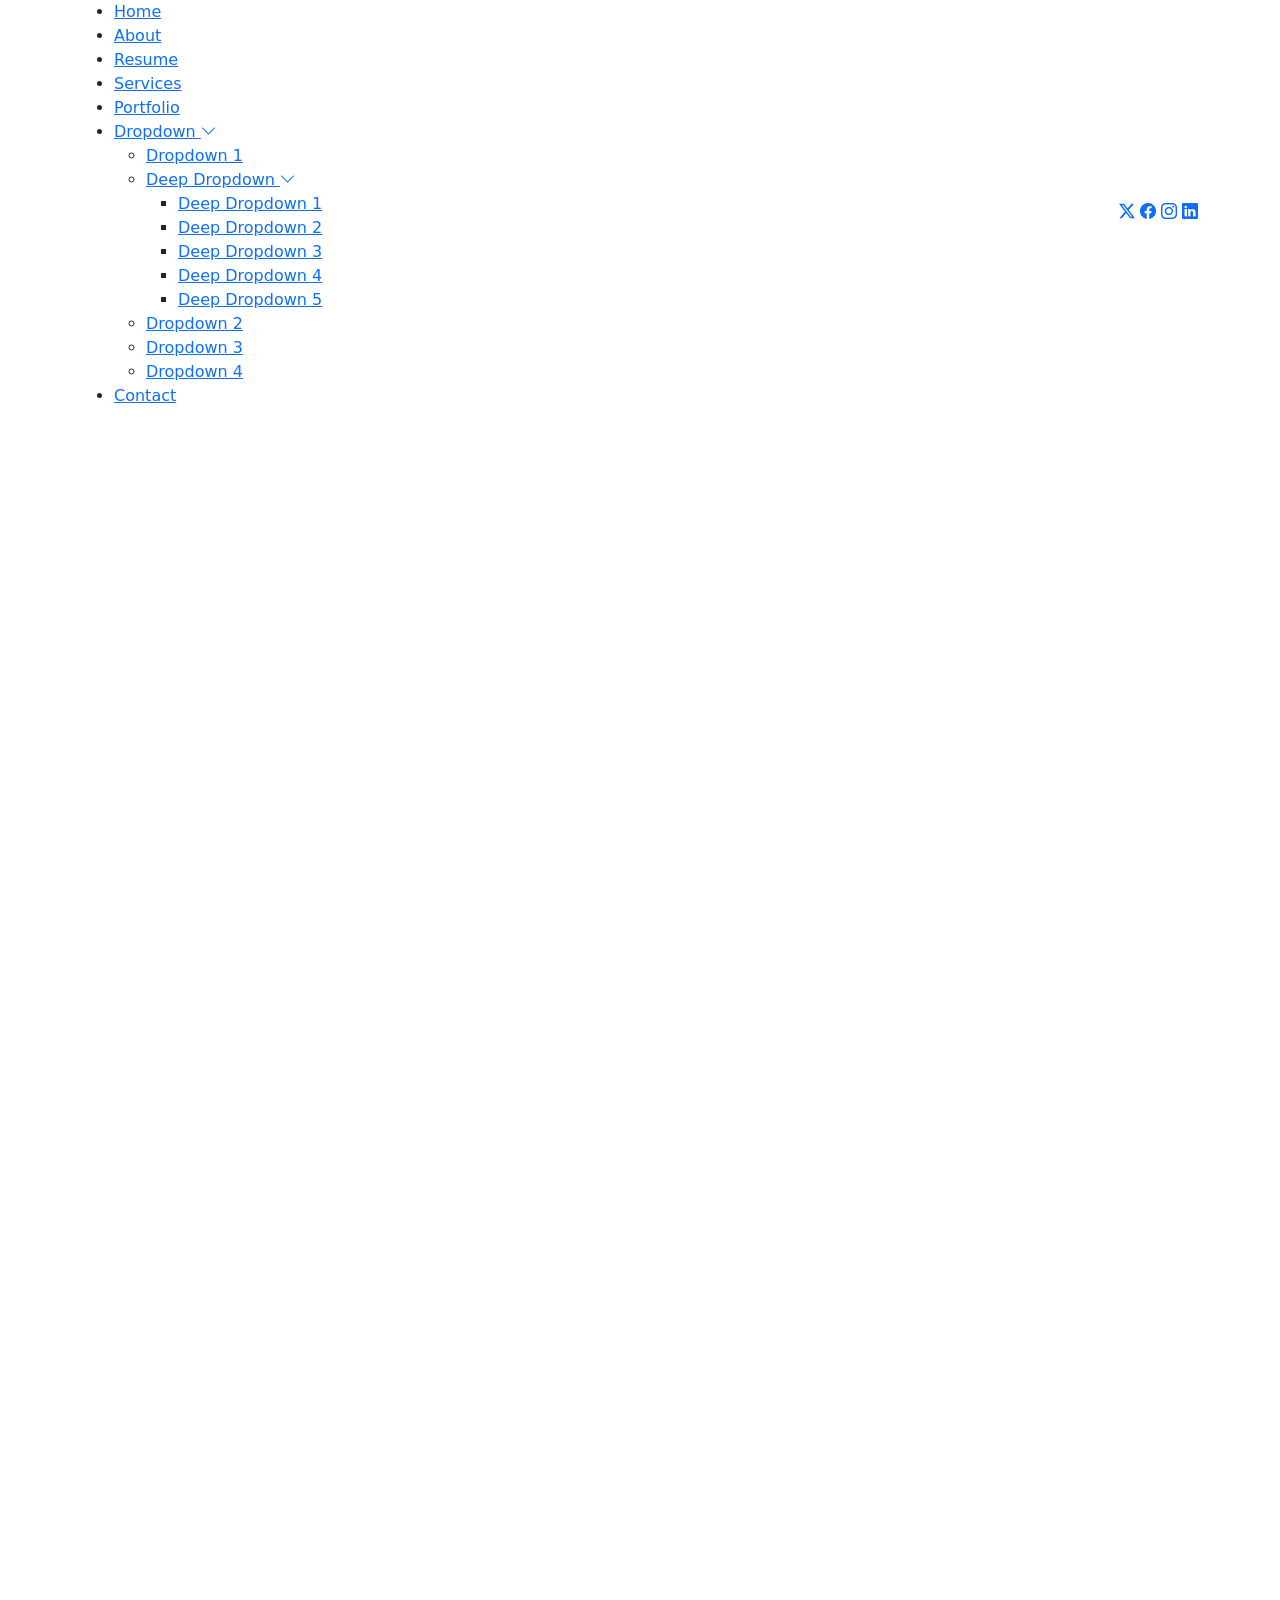
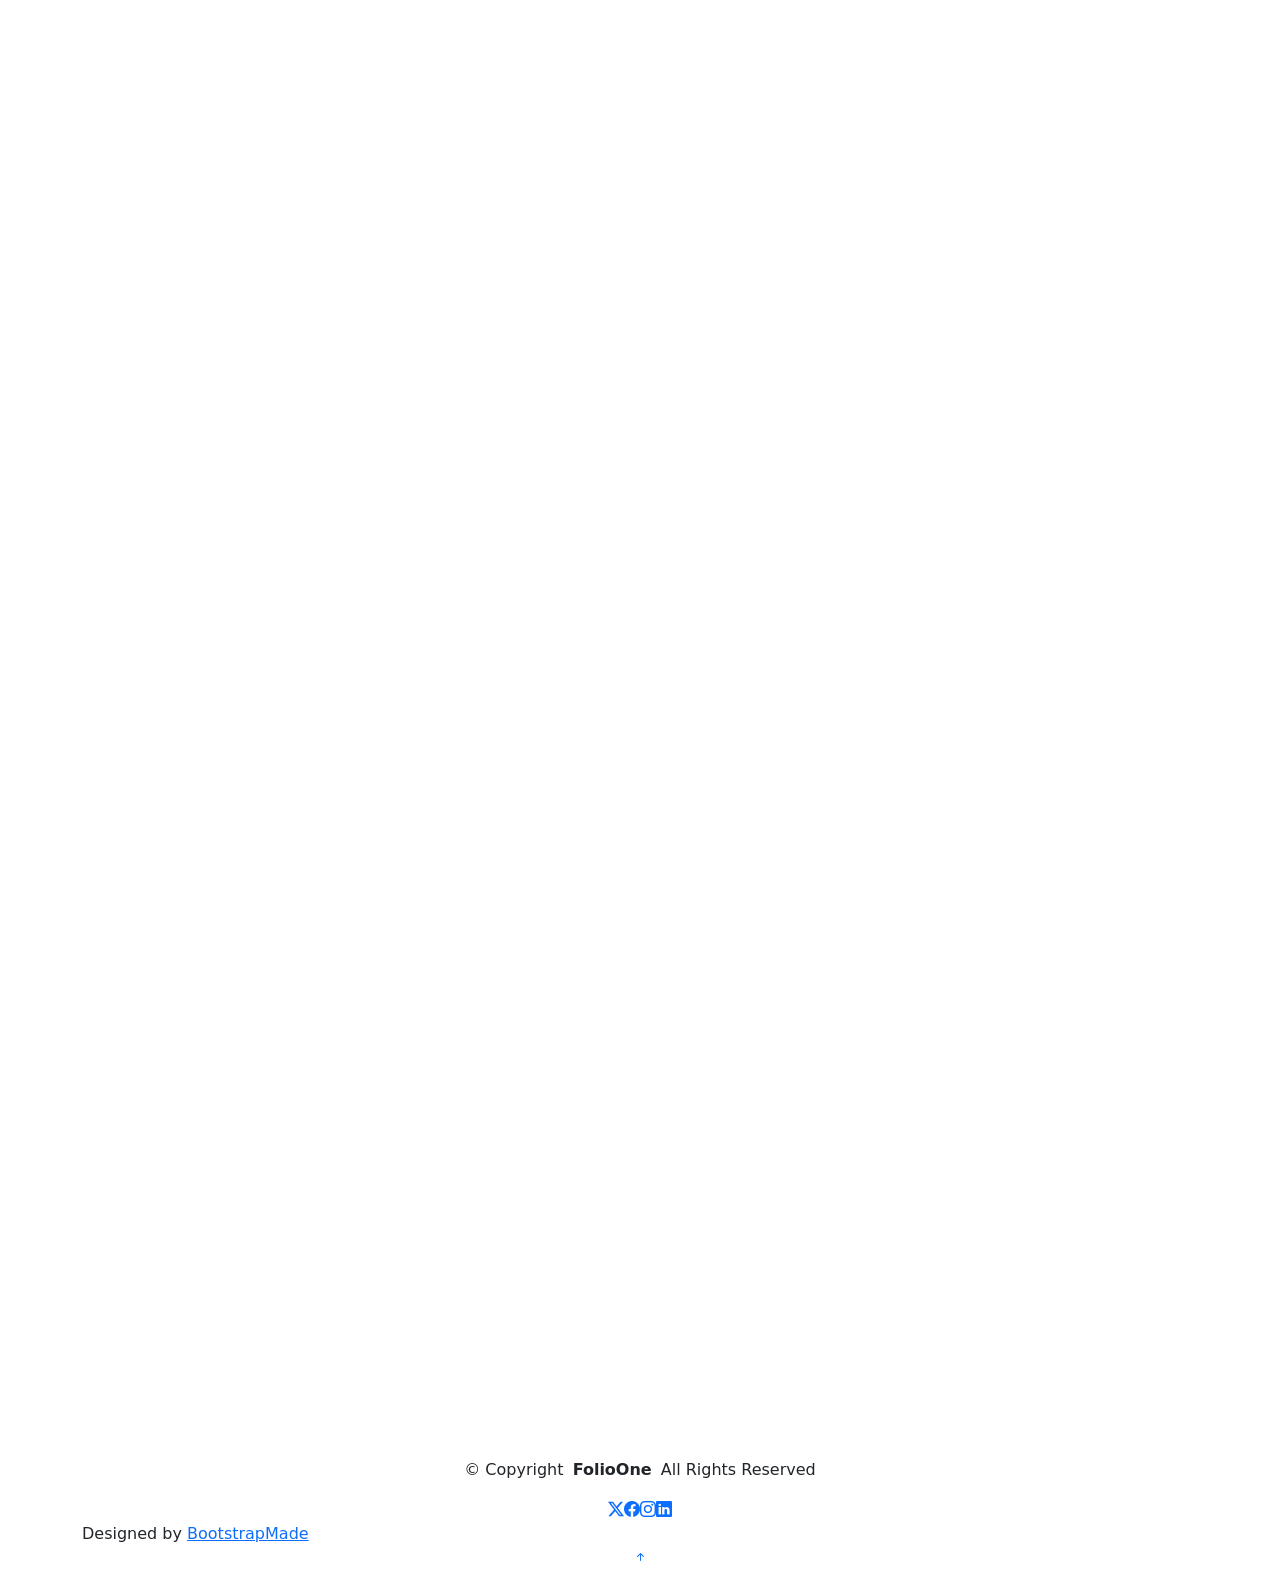
==== about.html @ 57c8c997 "First commit" ====
<!DOCTYPE html>
<html lang="en">

<head>
  <meta charset="utf-8">
  <meta content="width=device-width, initial-scale=1.0" name="viewport">
  <title>About - FolioOne Bootstrap Template</title>
  <meta name="description" content="">
  <meta name="keywords" content="">

  <!-- Favicons -->
  <link href="assets/img/favicon.png" rel="icon">
  <link href="assets/img/apple-touch-icon.png" rel="apple-touch-icon">

  <!-- Fonts -->
  <link href="https://fonts.googleapis.com" rel="preconnect">
  <link href="https://fonts.gstatic.com" rel="preconnect" crossorigin>
  <link href="https://fonts.googleapis.com/css2?family=Roboto:ital,wght@0,100;0,300;0,400;0,500;0,700;0,900;1,100;1,300;1,400;1,500;1,700;1,900&family=Poppins:ital,wght@0,100;0,200;0,300;0,400;0,500;0,600;0,700;0,800;0,900;1,100;1,200;1,300;1,400;1,500;1,600;1,700;1,800;1,900&family=Raleway:ital,wght@0,100;0,200;0,300;0,400;0,500;0,600;0,700;0,800;0,900;1,100;1,200;1,300;1,400;1,500;1,600;1,700;1,800;1,900&display=swap" rel="stylesheet">

  <!-- Vendor CSS Files -->
  <link href="assets/vendor/bootstrap/css/bootstrap.min.css" rel="stylesheet">
  <link href="assets/vendor/bootstrap-icons/bootstrap-icons.css" rel="stylesheet">
  <link href="assets/vendor/aos/aos.css" rel="stylesheet">
  <link href="assets/vendor/swiper/swiper-bundle.min.css" rel="stylesheet">
  <link href="assets/vendor/glightbox/css/glightbox.min.css" rel="stylesheet">

  <!-- Main CSS File -->
  <link href="assets/css/main.css" rel="stylesheet">

  <!-- =======================================================
  * Template Name: FolioOne
  * Template URL: https://bootstrapmade.com/folioone-bootstrap-portfolio-website-template/
  * Updated: Aug 23 2025 with Bootstrap v5.3.7
  * Author: BootstrapMade.com
  * License: https://bootstrapmade.com/license/
  ======================================================== -->
</head>

<body class="about-page">

  <header id="header" class="header d-flex align-items-center light-background sticky-top">
    <div class="container position-relative d-flex align-items-center justify-content-between">

      <!-- <a href="index.html" class="logo d-flex align-items-center me-auto me-xl-0">
      <img src="assets/img/logo.webp" alt="">
      <h1 class="sitename">FolioOne</h1> 
    </a> -->

      <nav id="navmenu" class="navmenu">
        <ul>
          <li><a href="index.html">Home</a></li>
          <li><a href="about.html" class="active">About</a></li>
          <li><a href="resume.html">Resume</a></li>
          <li><a href="services.html">Services</a></li>
          <li><a href="portfolio.html">Portfolio</a></li>
          <li class="dropdown"><a href="#"><span>Dropdown</span> <i class="bi bi-chevron-down toggle-dropdown"></i></a>
            <ul>
              <li><a href="#">Dropdown 1</a></li>
              <li class="dropdown"><a href="#"><span>Deep Dropdown</span> <i class="bi bi-chevron-down toggle-dropdown"></i></a>
                <ul>
                  <li><a href="#">Deep Dropdown 1</a></li>
                  <li><a href="#">Deep Dropdown 2</a></li>
                  <li><a href="#">Deep Dropdown 3</a></li>
                  <li><a href="#">Deep Dropdown 4</a></li>
                  <li><a href="#">Deep Dropdown 5</a></li>
                </ul>
              </li>
              <li><a href="#">Dropdown 2</a></li>
              <li><a href="#">Dropdown 3</a></li>
              <li><a href="#">Dropdown 4</a></li>
            </ul>
          </li>
          <li><a href="contact.html">Contact</a></li>
        </ul>
        <i class="mobile-nav-toggle d-xl-none bi bi-list"></i>
      </nav>

      <div class="header-social-links">
        <a href="#" class="twitter"><i class="bi bi-twitter-x"></i></a>
        <a href="#" class="facebook"><i class="bi bi-facebook"></i></a>
        <a href="#" class="instagram"><i class="bi bi-instagram"></i></a>
        <a href="#" class="linkedin"><i class="bi bi-linkedin"></i></a>
      </div>

    </div>
  </header>

  <main class="main">

    <!-- About Section -->
    <section id="about" class="about section">

      <!-- Section Title -->
      <div class="container section-title" data-aos="fade-up">
        <h2>About</h2>
        <p>Necessitatibus eius consequatur ex aliquid fuga eum quidem sint consectetur velit. Sed ut perspiciatis unde omnis iste natus error sit voluptatem accusantium doloremque laudantium totam rem aperiam</p>
      </div><!-- End Section Title -->

      <div class="container" data-aos="fade-up" data-aos-delay="100">

        <!-- Intro + Photo -->
        <div class="row align-items-center justify-content-between gy-5 mb-5">
          <div class="col-lg-7" data-aos="fade-right" data-aos-delay="150">
            <div class="intro-content">
              <span class="eyebrow">Hello there</span>
              <h2 class="headline">Hi, I'm Brandon - a calm-minded creative developer crafting serene digital journeys</h2>
              <p class="lead">
                Lorem ipsum dolor sit amet, consectetur adipiscing elit. Pellentesque habitant morbi tristique senectus et netus. Sed interdum, nunc non feugiat tempor, orci lorem luctus ligula, vitae rutrum nisl lorem non nulla.
              </p>
              <p>
                Integer posuere lacus in mi fringilla, eget luctus risus pulvinar. Curabitur a arcu a nisl tempus sagittis. Aenean varius, tortor sed porttitor dictum, augue eros viverra lectus, at efficitur magna lacus in risus.
              </p>

              <div class="cta-group">
                <a href="#portfolio" class="btn-ghost">
                  View My Work <i class="bi bi-arrow-up-right"></i>
                </a>
                <a href="#" class="link-underline">
                  Download Resume <i class="bi bi-download"></i>
                </a>
              </div>
            </div>
          </div>

          <div class="col-lg-5" data-aos="zoom-in" data-aos-delay="250">
            <figure class="profile-figure text-center text-lg-end">
              <img src="assets/img/profile/profile-square-11.webp" alt="Portrait of Alex" class="img-fluid profile-photo">
            </figure>
          </div>
        </div>
        <!-- End Intro + Photo -->

        <!-- Skills Grid -->
        <div class="mb-5">
          <div class="row g-4">
            <div class="col-6 col-md-4 col-lg-3" data-aos="fade-up" data-aos-delay="120">
              <div class="skill-item">
                <i class="bi bi-layout-text-window"></i>
                <h3>UI/UX</h3>
                <p>Vivamus sagittis lacus molestie placerat.</p>
              </div>
            </div>
            <div class="col-6 col-md-4 col-lg-3" data-aos="fade-up" data-aos-delay="180">
              <div class="skill-item">
                <i class="bi bi-code-slash"></i>
                <h3>React.js</h3>
                <p>Maecenas pharetra magna sit amet risus.</p>
              </div>
            </div>
            <div class="col-6 col-md-4 col-lg-3" data-aos="fade-up" data-aos-delay="240">
              <div class="skill-item">
                <i class="bi bi-phone"></i>
                <h3>Mobile-first</h3>
                <p>Donec id elit non mi porta gravida.</p>
              </div>
            </div>
            <div class="col-6 col-md-4 col-lg-3" data-aos="fade-up" data-aos-delay="300">
              <div class="skill-item">
                <i class="bi bi-camera"></i>
                <h3>Photography</h3>
                <p>Aliquam euismod nunc at augue cursus.</p>
              </div>
            </div>
          </div>
        </div>
        <!-- End Skills Grid -->

        <!-- Journey Timeline -->
        <div class="mb-5">
          <div class="row g-4">
            <div class="col-md-6 col-lg-3" data-aos="fade-up" data-aos-delay="120">
              <article class="timeline-item">
                <span class="dot"></span>
                <time>2018</time>
                <h4>B.A. in Design</h4>
                <p>Quisque euismod turpis ut sapien luctus bibendum.</p>
              </article>
            </div>
            <div class="col-md-6 col-lg-3" data-aos="fade-up" data-aos-delay="180">
              <article class="timeline-item">
                <span class="dot"></span>
                <time>2020</time>
                <h4>Freelance Start</h4>
                <p>Mauris non arcu non urna convallis vulputate.</p>
              </article>
            </div>
            <div class="col-md-6 col-lg-3" data-aos="fade-up" data-aos-delay="240">
              <article class="timeline-item">
                <span class="dot"></span>
                <time>2022</time>
                <h4>Joined Creative Studio</h4>
                <p>Nunc sed nibh et libero fermentum posuere.</p>
              </article>
            </div>
            <div class="col-md-6 col-lg-3" data-aos="fade-up" data-aos-delay="300">
              <article class="timeline-item">
                <span class="dot"></span>
                <time>2024</time>
                <h4>Lead Frontend</h4>
                <p>Proin commodo massa sit amet urna pretium.</p>
              </article>
            </div>
          </div>
        </div>
        <!-- End Journey Timeline -->

        <!-- Quote -->
        <blockquote class="personal-quote text-center mb-5" data-aos="fade-down" data-aos-delay="200">
          <p>"Building clean and meaningful experiences through thoughtful code and quiet design."</p>
        </blockquote>
        <!-- End Quote -->

        <!-- Fun Facts -->
        <div class="row g-3 justify-content-center">
          <div class="col-6 col-md-3 col-lg-2" data-aos="zoom-in" data-aos-delay="120">
            <div class="fact-pill">
              <i class="bi bi-magic"></i>
              <span>Minimalism</span>
            </div>
          </div>
          <div class="col-6 col-md-3 col-lg-2" data-aos="zoom-in" data-aos-delay="160">
            <div class="fact-pill">
              <i class="bi bi-headphones"></i>
              <span>Lo-fi Beats</span>
            </div>
          </div>
          <div class="col-6 col-md-3 col-lg-2" data-aos="zoom-in" data-aos-delay="200">
            <div class="fact-pill">
              <i class="bi bi-geo-alt"></i>
              <span>City Walks</span>
            </div>
          </div>
          <div class="col-6 col-md-3 col-lg-2" data-aos="zoom-in" data-aos-delay="240">
            <div class="fact-pill">
              <i class="bi bi-brush"></i>
              <span>Sketching</span>
            </div>
          </div>
        </div>
        <!-- End Fun Facts -->

      </div>

    </section><!-- /About Section -->

    <!-- Skills Section -->
    <section id="skills" class="skills section">

      <!-- Section Title -->
      <div class="container section-title" data-aos="fade-up">
        <h2>Skills</h2>
        <p>Necessitatibus eius consequatur ex aliquid fuga eum quidem sint consectetur velit. Sed ut perspiciatis unde omnis iste natus error sit voluptatem accusantium doloremque laudantium totam rem aperiam</p>
      </div><!-- End Section Title -->

      <div class="container" data-aos="fade-up" data-aos-delay="100">

        <div class="row g-4 skills-animation">

          <div class="col-md-6 col-lg-3" data-aos="fade-up" data-aos-delay="100">
            <div class="skill-box">
              <h3>HTML</h3>
              <p>Sed ut perspiciatis unde omnis iste natus error sit voluptatem.</p>
              <span class="text-end d-block">90%</span>
              <div class="progress">
                <div class="progress-bar" role="progressbar" aria-valuenow="90" aria-valuemin="0" aria-valuemax="100"></div>
              </div>
            </div>
          </div>

          <div class="col-md-6 col-lg-3" data-aos="fade-up" data-aos-delay="200">
            <div class="skill-box">
              <h3>CSS</h3>
              <p>Nemo enim ipsam voluptatem quia voluptas sit aspernatur.</p>
              <span class="text-end d-block">90%</span>
              <div class="progress">
                <div class="progress-bar" role="progressbar" aria-valuenow="95" aria-valuemin="0" aria-valuemax="100"></div>
              </div>
            </div>
          </div>

          <div class="col-md-6 col-lg-3" data-aos="fade-up" data-aos-delay="300">
            <div class="skill-box">
              <h3>JavaScript</h3>
              <p>Neque porro quisquam est qui dolorem ipsum quia dolor.</p>
              <span class="text-end d-block">80%</span>
              <div class="progress">
                <div class="progress-bar" role="progressbar" aria-valuenow="80" aria-valuemin="0" aria-valuemax="100"></div>
              </div>
            </div>
          </div>

          <div class="col-md-6 col-lg-3" data-aos="fade-up" data-aos-delay="400">
            <div class="skill-box">
              <h3>Photoshop</h3>
              <p>Quis autem vel eum iure reprehenderit qui in ea voluptate.</p>
              <span class="text-end d-block">55%</span>
              <div class="progress">
                <div class="progress-bar" role="progressbar" aria-valuenow="55" aria-valuemin="0" aria-valuemax="100">
                </div>
              </div>
            </div>
          </div>

        </div>

      </div>

    </section><!-- /Skills Section -->

    <!-- Stats Section -->
    <section id="stats" class="stats section dark-background">

      <div class="container" data-aos="fade-up" data-aos-delay="100">

        <div class="row align-items-center">
          <div class="col-lg-4" data-aos="fade-up" data-aos-delay="200">
            <div class="avatars d-flex align-items-center">
              <img src="assets/img/person/person-m-2.webp" alt="Avatar 1" class="rounded-circle" loading="lazy">
              <img src="assets/img/person/person-m-3.webp" alt="Avatar 2" class="rounded-circle" loading="lazy">
              <img src="assets/img/person/person-f-5.webp" alt="Avatar 3" class="rounded-circle" loading="lazy">
              <img src="assets/img/person/person-m-5.webp" alt="Avatar 4" class="rounded-circle" loading="lazy">
            </div>
          </div>

          <div class="col-lg-8">
            <div class="row counters">
              <div class="col-md-4" data-aos="fade-up" data-aos-delay="300">
                <h2><span data-purecounter-start="0" data-purecounter-end="185" data-purecounter-duration="1" class="purecounter"></span>+</h2>
                <p>Nemo enim ipsam</p>
              </div>

              <div class="col-md-4" data-aos="fade-up" data-aos-delay="400">
                <h2><span data-purecounter-start="0" data-purecounter-end="32" data-purecounter-duration="1" class="purecounter"></span>K</h2>
                <p>Voluptatem sequi</p>
              </div>

              <div class="col-md-4" data-aos="fade-up" data-aos-delay="500">
                <h2><span data-purecounter-start="0" data-purecounter-end="128" data-purecounter-duration="1" class="purecounter"></span>+</h2>
                <p>Dolor sit consectetur</p>
              </div>
            </div>
          </div>
        </div>
      </div>

    </section><!-- /Stats Section -->

    <!-- Testimonials Section -->
    <section id="testimonials" class="testimonials section">

      <!-- Section Title -->
      <div class="container section-title" data-aos="fade-up">
        <h2>Testimonials</h2>
        <p>Necessitatibus eius consequatur ex aliquid fuga eum quidem sint consectetur velit</p>
      </div><!-- End Section Title -->

      <div class="container" data-aos="fade-up" data-aos-delay="100">

        <div class="swiper init-swiper">
          <script type="application/json" class="swiper-config">
            {
              "loop": true,
              "speed": 600,
              "autoplay": {
                "delay": 5000
              },
              "slidesPerView": "auto",
              "pagination": {
                "el": ".swiper-pagination",
                "type": "bullets",
                "clickable": true
              }
            }
          </script>
          <div class="swiper-wrapper">

            <div class="swiper-slide">
              <div class="testimonial-item">
                <div class="row gy-4 justify-content-center">
                  <div class="col-lg-6">
                    <div class="testimonial-content">
                      <p>
                        <i class="bi bi-quote quote-icon-left"></i>
                        <span>Proin iaculis purus consequat sem cure digni ssim donec porttitora entum suscipit rhoncus. Accusantium quam, ultricies eget id, aliquam eget nibh et. Maecen aliquam, risus at semper.</span>
                        <i class="bi bi-quote quote-icon-right"></i>
                      </p>
                      <h3>Saul Goodman</h3>
                      <h4>Ceo &amp; Founder</h4>
                      <div class="stars">
                        <i class="bi bi-star-fill"></i><i class="bi bi-star-fill"></i><i class="bi bi-star-fill"></i><i class="bi bi-star-fill"></i><i class="bi bi-star-fill"></i>
                      </div>
                    </div>
                  </div>
                  <div class="col-lg-2 text-center">
                    <img src="assets/img/person/person-m-9.webp" class="img-fluid testimonial-img" alt="">
                  </div>
                </div>
              </div>
            </div><!-- End testimonial item -->

            <div class="swiper-slide">
              <div class="testimonial-item">
                <div class="row gy-4 justify-content-center">
                  <div class="col-lg-6">
                    <div class="testimonial-content">
                      <p>
                        <i class="bi bi-quote quote-icon-left"></i>
                        <span>Export tempor illum tamen malis malis eram quae irure esse labore quem cillum quid cillum eram malis quorum velit fore eram velit sunt aliqua noster fugiat irure amet legam anim culpa.</span>
                        <i class="bi bi-quote quote-icon-right"></i>
                      </p>
                      <h3>Sara Wilsson</h3>
                      <h4>Designer</h4>
                      <div class="stars">
                        <i class="bi bi-star-fill"></i><i class="bi bi-star-fill"></i><i class="bi bi-star-fill"></i><i class="bi bi-star-fill"></i><i class="bi bi-star-fill"></i>
                      </div>
                    </div>
                  </div>
                  <div class="col-lg-2 text-center">
                    <img src="assets/img/person/person-f-5.webp" class="img-fluid testimonial-img" alt="">
                  </div>
                </div>
              </div>
            </div><!-- End testimonial item -->

            <div class="swiper-slide">
              <div class="testimonial-item">
                <div class="row gy-4 justify-content-center">
                  <div class="col-lg-6">
                    <div class="testimonial-content">
                      <p>
                        <i class="bi bi-quote quote-icon-left"></i>
                        <span>Enim nisi quem export duis labore cillum quae magna enim sint quorum nulla quem veniam duis minim tempor labore quem eram duis noster aute amet eram fore quis sint minim.</span>
                        <i class="bi bi-quote quote-icon-right"></i>
                      </p>
                      <h3>Jena Karlis</h3>
                      <h4>Store Owner</h4>
                      <div class="stars">
                        <i class="bi bi-star-fill"></i><i class="bi bi-star-fill"></i><i class="bi bi-star-fill"></i><i class="bi bi-star-fill"></i><i class="bi bi-star-fill"></i>
                      </div>
                    </div>
                  </div>
                  <div class="col-lg-2 text-center">
                    <img src="assets/img/person/person-f-12.webp" class="img-fluid testimonial-img" alt="">
                  </div>
                </div>
              </div>
            </div><!-- End testimonial item -->

            <div class="swiper-slide">
              <div class="testimonial-item">
                <div class="row gy-4 justify-content-center">
                  <div class="col-lg-6">
                    <div class="testimonial-content">
                      <p>
                        <i class="bi bi-quote quote-icon-left"></i>
                        <span>Fugiat enim eram quae cillum dolore dolor amet nulla culpa multos export minim fugiat minim velit minim dolor enim duis veniam ipsum anim magna sunt elit fore quem dolore labore illum veniam.</span>
                        <i class="bi bi-quote quote-icon-right"></i>
                      </p>
                      <h3>John Larson</h3>
                      <h4>Entrepreneur</h4>
                      <div class="stars">
                        <i class="bi bi-star-fill"></i><i class="bi bi-star-fill"></i><i class="bi bi-star-fill"></i><i class="bi bi-star-fill"></i><i class="bi bi-star-fill"></i>
                      </div>
                    </div>
                  </div>
                  <div class="col-lg-2 text-center">
                    <img src="assets/img/person/person-m-12.webp" class="img-fluid testimonial-img" alt="">
                  </div>
                </div>
              </div>
            </div><!-- End testimonial item -->

          </div>
          <div class="swiper-pagination"></div>
        </div>

      </div>

    </section><!-- /Testimonials Section -->

  </main>

  <footer id="footer" class="footer">

    <div class="container">
      <div class="copyright text-center ">
        <p>© <span>Copyright</span> <strong class="px-1 sitename">FolioOne</strong> <span>All Rights Reserved<br></span></p>
      </div>
      <div class="social-links d-flex justify-content-center">
        <a href=""><i class="bi bi-twitter-x"></i></a>
        <a href=""><i class="bi bi-facebook"></i></a>
        <a href=""><i class="bi bi-instagram"></i></a>
        <a href=""><i class="bi bi-linkedin"></i></a>
      </div>
      <div class="credits">
        <!-- All the links in the footer should remain intact. -->
        <!-- You can delete the links only if you've purchased the pro version. -->
        <!-- Licensing information: https://bootstrapmade.com/license/ -->
        <!-- Purchase the pro version with working PHP/AJAX contact form: [buy-url] -->
        Designed by <a href="https://bootstrapmade.com/">BootstrapMade</a>
      </div>
    </div>

  </footer>

  <!-- Scroll Top -->
  <a href="#" id="scroll-top" class="scroll-top d-flex align-items-center justify-content-center"><i class="bi bi-arrow-up-short"></i></a>

  <!-- Preloader -->
  <div id="preloader"></div>

  <!-- Vendor JS Files -->
  <script src="assets/vendor/bootstrap/js/bootstrap.bundle.min.js"></script>
  <script src="assets/vendor/php-email-form/validate.js"></script>
  <script src="assets/vendor/aos/aos.js"></script>
  <script src="assets/vendor/typed.js/typed.umd.js"></script>
  <script src="assets/vendor/waypoints/noframework.waypoints.js"></script>
  <script src="assets/vendor/purecounter/purecounter_vanilla.js"></script>
  <script src="assets/vendor/swiper/swiper-bundle.min.js"></script>
  <script src="assets/vendor/imagesloaded/imagesloaded.pkgd.min.js"></script>
  <script src="assets/vendor/isotope-layout/isotope.pkgd.min.js"></script>
  <script src="assets/vendor/glightbox/js/glightbox.min.js"></script>

  <!-- Main JS File -->
  <script src="assets/js/main.js"></script>

</body>

</html>
---- assets/css/main.css ----
/**
* Template Name: FolioOne
* Template URL: https://bootstrapmade.com/folioone-bootstrap-portfolio-website-template/
* Updated: Aug 23 2025 with Bootstrap v5.3.7
* Author: BootstrapMade.com
* License: https://bootstrapmade.com/license/
*/

/*--------------------------------------------------------------
# Font & Color Variables
# Help: https://bootstrapmade.com/color-system/
--------------------------------------------------------------*/
/* Fonts */
:root {
  --default-font: "Roboto",  system-ui, -apple-system, "Segoe UI", Roboto, "Helvetica Neue", Arial, "Noto Sans", "Liberation Sans", sans-serif, "Apple Color Emoji", "Segoe UI Emoji", "Segoe UI Symbol", "Noto Color Emoji";
  --heading-font: "Raleway",  sans-serif;
  --nav-font: "Poppins",  sans-serif;
}

/* Global Colors - The following color variables are used throughout the website. Updating them here will change the color scheme of the entire website */
:root { 
  --background-color: #101a20; /* Background color for the entire website, including individual sections */
  --default-color: #e7f2f7; /* Default color used for the majority of the text content across the entire website */
  --heading-color: #ffffff; /* Color for headings, subheadings and title throughout the website */
  --accent-color: #1387c1; /* Accent color that represents your brand on the website. It's used for buttons, links, and other elements that need to stand out */
  --surface-color: #141f26; /* The surface color is used as a background of boxed elements within sections, such as cards, icon boxes, or other elements that require a visual separation from the global background. */
  --contrast-color: #ffffff; /* Contrast color for text, ensuring readability against backgrounds of accent, heading, or default colors. */
}

/* Nav Menu Colors - The following color variables are used specifically for the navigation menu. They are separate from the global colors to allow for more customization options */
:root {
  --nav-color: #ffffff;  /* The default color of the main navmenu links */
  --nav-hover-color: #1387c1; /* Applied to main navmenu links when they are hovered over or active */
  --nav-mobile-background-color: #213642; /* Used as the background color for mobile navigation menu */
  --nav-dropdown-background-color: #051117; /* Used as the background color for dropdown items that appear when hovering over primary navigation items */
  --nav-dropdown-color: #e7f2f7; /* Used for navigation links of the dropdown items in the navigation menu. */
  --nav-dropdown-hover-color: #1387c1; /* Similar to --nav-hover-color, this color is applied to dropdown navigation links when they are hovered over. */
}

/* Color Presets - These classes override global colors when applied to any section or element, providing reuse of the sam color scheme. */

.light-background {
  --background-color: #142027;
  --surface-color: #325264;
}

.dark-background {
  --background-color: #0b1419;
  --default-color: #ffffff;
  --heading-color: #ffffff;
  --surface-color: #252525;
  --contrast-color: #ffffff;
}

/* Smooth scroll */
:root {
  scroll-behavior: smooth;
}

/*--------------------------------------------------------------
# General Styling & Shared Classes
--------------------------------------------------------------*/
body {
  color: var(--default-color);
  background-color: var(--background-color);
  font-family: var(--default-font);
}

a {
  color: var(--accent-color);
  text-decoration: none;
  transition: 0.3s;
}

a:hover {
  color: color-mix(in srgb, var(--accent-color), transparent 25%);
  text-decoration: none;
}

h1,
h2,
h3,
h4,
h5,
h6 {
  color: var(--heading-color);
  font-family: var(--heading-font);
}

/* PHP Email Form Messages
------------------------------*/
.php-email-form .error-message {
  display: none;
  background: #df1529;
  color: #ffffff;
  text-align: left;
  padding: 15px;
  margin-bottom: 24px;
  font-weight: 600;
}

.php-email-form .sent-message {
  display: none;
  color: #ffffff;
  background: #059652;
  text-align: center;
  padding: 15px;
  margin-bottom: 24px;
  font-weight: 600;
}

.php-email-form .loading {
  display: none;
  background: var(--surface-color);
  text-align: center;
  padding: 15px;
  margin-bottom: 24px;
}

.php-email-form .loading:before {
  content: "";
  display: inline-block;
  border-radius: 50%;
  width: 24px;
  height: 24px;
  margin: 0 10px -6px 0;
  border: 3px solid var(--accent-color);
  border-top-color: var(--surface-color);
  animation: php-email-form-loading 1s linear infinite;
}

@keyframes php-email-form-loading {
  0% {
    transform: rotate(0deg);
  }

  100% {
    transform: rotate(360deg);
  }
}

/*--------------------------------------------------------------
# Global Header
--------------------------------------------------------------*/
.header {
  --background-color: rgba(255, 255, 255, 0);
  color: var(--default-color);
  background-color: var(--background-color);
  padding: 15px 0;
  transition: all 0.5s;
  z-index: 997;
  border-bottom: 1px solid color-mix(in srgb, var(--default-color), transparent 92%);
}

.header .logo {
  line-height: 1;
}

.header .logo img {
  max-height: 36px;
  margin-right: 8px;
}

.header .logo h1 {
  font-size: 32px;
  margin: 0;
  font-weight: 400;
  color: var(--heading-color);
}

.header .header-social-links {
  padding-right: 15px;
}

.header .header-social-links a {
  color: color-mix(in srgb, var(--default-color), transparent 40%);
  padding-left: 6px;
  display: inline-block;
  transition: 0.3s;
  font-size: 16px;
}

.header .header-social-links a:hover {
  color: var(--default-color);
}

.header .header-social-links a i {
  line-height: 0px;
}

@media (max-width: 1200px) {
  .header .logo {
    order: 1;
  }

  .header .header-social-links {
    order: 2;
  }

  .header .navmenu {
    order: 3;
  }
}

/* Global Header on Scroll
------------------------------*/
.scrolled .header {
  --background-color: rgba(16, 26, 32, 0.9);
}

/*--------------------------------------------------------------
# Navigation Menu
--------------------------------------------------------------*/
/* Desktop Navigation */
@media (min-width: 1200px) {
  .navmenu {
    padding: 0;
  }

  .navmenu ul {
    margin: 0;
    padding: 0;
    display: flex;
    list-style: none;
    align-items: center;
  }

  .navmenu li {
    position: relative;
  }

  .navmenu>ul>li {
    white-space: nowrap;
    padding: 15px 28px 15px 0;
  }

  .navmenu>ul>li:last-child {
    padding-right: 0;
  }

  .navmenu a,
  .navmenu a:focus {
    color: var(--nav-color);
    font-size: 15px;
    padding: 0 2px;
    font-family: var(--nav-font);
    font-weight: 400;
    display: flex;
    align-items: center;
    justify-content: space-between;
    white-space: nowrap;
    transition: 0.3s;
    position: relative;
  }

  .navmenu a i,
  .navmenu a:focus i {
    font-size: 12px;
    line-height: 0;
    margin-left: 5px;
    transition: 0.3s;
  }

  .navmenu>ul>li>a:before {
    content: "";
    position: absolute;
    height: 2px;
    bottom: -6px;
    left: 0;
    background-color: var(--nav-hover-color);
    visibility: hidden;
    width: 0px;
    transition: all 0.3s ease-in-out 0s;
  }

  .navmenu a:hover:before,
  .navmenu li:hover>a:before,
  .navmenu .active:before {
    visibility: visible;
    width: 25px;
  }

  .navmenu li:hover>a,
  .navmenu .active,
  .navmenu .active:focus {
    color: var(--nav-hover-color);
  }

  .navmenu .dropdown ul {
    margin: 0;
    padding: 10px 0;
    background: var(--nav-dropdown-background-color);
    display: block;
    position: absolute;
    visibility: hidden;
    left: -5px;
    top: 130%;
    opacity: 0;
    transition: 0.3s;
    border-radius: 4px;
    z-index: 99;
    box-shadow: 0px 0px 30px rgba(0, 0, 0, 0.1);
  }

  .navmenu .dropdown ul li {
    min-width: 200px;
  }

  .navmenu .dropdown ul a {
    padding: 10px 20px;
    font-size: 15px;
    text-transform: none;
    color: var(--nav-dropdown-color);
  }

  .navmenu .dropdown ul a i {
    font-size: 12px;
  }

  .navmenu .dropdown ul a:hover,
  .navmenu .dropdown ul .active:hover,
  .navmenu .dropdown ul li:hover>a {
    color: var(--nav-dropdown-hover-color);
  }

  .navmenu .dropdown:hover>ul {
    opacity: 1;
    top: 100%;
    visibility: visible;
  }

  .navmenu .dropdown .dropdown ul {
    top: 0;
    left: -90%;
    visibility: hidden;
  }

  .navmenu .dropdown .dropdown:hover>ul {
    opacity: 1;
    top: 0;
    left: -100%;
    visibility: visible;
  }
}

/* Mobile Navigation */
@media (max-width: 1199px) {
  .mobile-nav-toggle {
    color: var(--nav-color);
    font-size: 28px;
    line-height: 0;
    margin-right: 10px;
    cursor: pointer;
    transition: color 0.3s;
  }

  .navmenu {
    padding: 0;
    z-index: 9997;
  }

  .navmenu ul {
    display: none;
    list-style: none;
    position: absolute;
    inset: 60px 20px 20px 20px;
    padding: 10px 0;
    margin: 0;
    border-radius: 6px;
    background-color: var(--nav-mobile-background-color);
    border: 1px solid color-mix(in srgb, var(--default-color), transparent 90%);
    box-shadow: none;
    overflow-y: auto;
    transition: 0.3s;
    z-index: 9998;
  }

  .navmenu a,
  .navmenu a:focus {
    color: var(--nav-dropdown-color);
    padding: 10px 20px;
    font-family: var(--nav-font);
    font-size: 17px;
    font-weight: 500;
    display: flex;
    align-items: center;
    justify-content: space-between;
    white-space: nowrap;
    transition: 0.3s;
  }

  .navmenu a i,
  .navmenu a:focus i {
    font-size: 12px;
    line-height: 0;
    margin-left: 5px;
    width: 30px;
    height: 30px;
    display: flex;
    align-items: center;
    justify-content: center;
    border-radius: 50%;
    transition: 0.3s;
    background-color: color-mix(in srgb, var(--accent-color), transparent 90%);
  }

  .navmenu a i:hover,
  .navmenu a:focus i:hover {
    background-color: var(--accent-color);
    color: var(--contrast-color);
  }

  .navmenu a:hover,
  .navmenu .active,
  .navmenu .active:focus {
    color: var(--nav-dropdown-hover-color);
  }

  .navmenu .active i,
  .navmenu .active:focus i {
    background-color: var(--accent-color);
    color: var(--contrast-color);
    transform: rotate(180deg);
  }

  .navmenu .dropdown ul {
    position: static;
    display: none;
    z-index: 99;
    padding: 10px 0;
    margin: 10px 20px;
    background-color: var(--nav-dropdown-background-color);
    transition: all 0.5s ease-in-out;
  }

  .navmenu .dropdown ul ul {
    background-color: rgba(33, 37, 41, 0.1);
  }

  .navmenu .dropdown>.dropdown-active {
    display: block;
    background-color: rgba(33, 37, 41, 0.03);
  }

  .mobile-nav-active {
    overflow: hidden;
  }

  .mobile-nav-active .mobile-nav-toggle {
    color: #fff;
    position: absolute;
    font-size: 32px;
    top: 15px;
    right: 15px;
    margin-right: 0;
    z-index: 9999;
  }

  .mobile-nav-active .navmenu {
    position: fixed;
    overflow: hidden;
    inset: 0;
    background: rgba(33, 37, 41, 0.8);
    transition: 0.3s;
  }

  .mobile-nav-active .navmenu>ul {
    display: block;
  }
}

/*--------------------------------------------------------------
# Global Footer
--------------------------------------------------------------*/
.footer {
  color: var(--default-color);
  background-color: var(--background-color);
  font-size: 14px;
  padding: 40px 0;
  position: relative;
  border-top: 1px solid color-mix(in srgb, var(--default-color), transparent 92%);
}

.footer .copyright p {
  margin-bottom: 0;
}

.footer .social-links {
  margin-top: 20px;
}

.footer .social-links a {
  display: flex;
  align-items: center;
  justify-content: center;
  width: 40px;
  height: 40px;
  border-radius: 50%;
  border: 1px solid color-mix(in srgb, var(--default-color), transparent 50%);
  font-size: 16px;
  color: color-mix(in srgb, var(--default-color), transparent 50%);
  margin: 0 5px;
  transition: 0.3s;
}

.footer .social-links a:hover {
  color: var(--accent-color);
  border-color: var(--accent-color);
}

.footer .credits {
  margin-top: 10px;
  font-size: 13px;
  text-align: center;
}

/*--------------------------------------------------------------
# Preloader
--------------------------------------------------------------*/
#preloader {
  position: fixed;
  inset: 0;
  z-index: 9999;
  overflow: hidden;
  background-color: var(--background-color);
  transition: all 0.6s ease-out;
  width: 100%;
  height: 100vh;
}

#preloader:before,
#preloader:after {
  content: "";
  position: absolute;
  border: 4px solid var(--accent-color);
  border-radius: 50%;
  animation: animate-preloader 2s cubic-bezier(0, 0.2, 0.8, 1) infinite;
}

#preloader:after {
  animation-delay: -0.5s;
}

@keyframes animate-preloader {
  0% {
    width: 10px;
    height: 10px;
    top: calc(50% - 5px);
    left: calc(50% - 5px);
    opacity: 1;
  }

  100% {
    width: 72px;
    height: 72px;
    top: calc(50% - 36px);
    left: calc(50% - 36px);
    opacity: 0;
  }
}

/*--------------------------------------------------------------
# Scroll Top Button
--------------------------------------------------------------*/
.scroll-top {
  position: fixed;
  visibility: hidden;
  opacity: 0;
  right: 15px;
  bottom: -15px;
  z-index: 99999;
  background-color: var(--accent-color);
  width: 44px;
  height: 44px;
  border-radius: 50px;
  transition: all 0.4s;
}

.scroll-top i {
  font-size: 24px;
  color: var(--contrast-color);
  line-height: 0;
}

.scroll-top:hover {
  background-color: color-mix(in srgb, var(--accent-color), transparent 20%);
  color: var(--contrast-color);
}

.scroll-top.active {
  visibility: visible;
  opacity: 1;
  bottom: 15px;
}

/*--------------------------------------------------------------
# Disable aos animation delay on mobile devices
--------------------------------------------------------------*/
@media screen and (max-width: 768px) {
  [data-aos-delay] {
    transition-delay: 0 !important;
  }
}

/*--------------------------------------------------------------
# Global Page Titles & Breadcrumbs
--------------------------------------------------------------*/
.page-title {
  color: var(--default-color);
  background-color: var(--background-color);
  position: relative;
}

.page-title .heading {
  padding: 80px 0;
  border-top: 1px solid color-mix(in srgb, var(--default-color), transparent 90%);
}

.page-title .heading h1 {
  font-size: 38px;
  font-weight: 700;
}

.page-title nav {
  background-color: color-mix(in srgb, var(--default-color), transparent 96%);
  padding: 20px 0;
}

.page-title nav ol {
  display: flex;
  flex-wrap: wrap;
  list-style: none;
  padding: 0;
  margin: 0;
  font-size: 16px;
  font-weight: 400;
}

.page-title nav ol li+li {
  padding-left: 10px;
}

.page-title nav ol li+li::before {
  content: "/";
  display: inline-block;
  padding-right: 10px;
  color: color-mix(in srgb, var(--default-color), transparent 70%);
}

/*--------------------------------------------------------------
# Global Sections
--------------------------------------------------------------*/
section,
.section {
  color: var(--default-color);
  background-color: var(--background-color);
  padding: 60px 0;
  scroll-margin-top: 100px;
  overflow: clip;
}

@media (max-width: 1199px) {

  section,
  .section {
    scroll-margin-top: 66px;
  }
}

/*--------------------------------------------------------------
# Global Section Titles
--------------------------------------------------------------*/
.section-title {
  text-align: center;
  padding-bottom: 60px;
  position: relative;
}

.section-title h2 {
  font-size: 3.5rem;
  font-weight: 400;
  line-height: 1.2;
  color: var(--heading-color);
  margin-bottom: 1.5rem;
  letter-spacing: -1px;
}

@media (max-width: 768px) {
  .section-title h2 {
    font-size: 2.5rem;
  }
}

.section-title p {
  font-size: 1.125rem;
  line-height: 1.8;
  color: color-mix(in srgb, var(--default-color), transparent 25%);
  max-width: 900px;
  margin: 0 auto;
  text-wrap: balance;
}

/*--------------------------------------------------------------
# Hero Section
--------------------------------------------------------------*/
.hero {
  padding: 80px 0;
  min-height: 100vh;
  display: flex;
  align-items: center;
}

.hero .hero-content h1 {
  font-size: 3.5rem;
  font-weight: 700;
  margin-bottom: 1rem;
  line-height: 1.2;
}

.hero .hero-content h1 .highlight {
  color: var(--accent-color);
  position: relative;
}

.hero .hero-content h1 .highlight::after {
  content: "";
  position: absolute;
  bottom: 0;
  left: 0;
  width: 100%;
  height: 3px;
  background: linear-gradient(90deg, var(--accent-color), color-mix(in srgb, var(--accent-color), transparent 50%));
  border-radius: 2px;
}

@media (max-width: 768px) {
  .hero .hero-content h1 {
    font-size: 2.5rem;
  }
}

.hero .hero-content h2 {
  font-size: 1.5rem;
  font-weight: 400;
  margin-bottom: 2rem;
  color: color-mix(in srgb, var(--default-color), transparent 20%);
}

.hero .hero-content h2 .typed {
  color: var(--accent-color);
  font-weight: 600;
}

@media (max-width: 768px) {
  .hero .hero-content h2 {
    font-size: 1.25rem;
  }
}

.hero .hero-content p {
  font-size: 1.1rem;
  line-height: 1.6;
  margin-bottom: 2.5rem;
  color: color-mix(in srgb, var(--default-color), transparent 30%);
}

.hero .hero-actions {
  display: flex;
  gap: 1rem;
  margin-bottom: 3rem;
}

.hero .hero-actions .btn {
  padding: 12px 30px;
  border-radius: 50px;
  font-weight: 600;
  text-decoration: none;
  transition: all 0.3s ease;
  border: 2px solid;
}

.hero .hero-actions .btn.btn-primary {
  background: var(--accent-color);
  color: var(--contrast-color);
  border-color: var(--accent-color);
}

.hero .hero-actions .btn.btn-primary:hover {
  background: color-mix(in srgb, var(--accent-color), black 15%);
  border-color: color-mix(in srgb, var(--accent-color), black 15%);
  transform: translateY(-2px);
}

.hero .hero-actions .btn.btn-outline {
  background: transparent;
  color: var(--accent-color);
  border-color: var(--accent-color);
}

.hero .hero-actions .btn.btn-outline:hover {
  transform: translateY(-2px);
}

@media (max-width: 576px) {
  .hero .hero-actions {
    flex-direction: column;
  }

  .hero .hero-actions .btn {
    text-align: center;
  }
}

.hero .social-links {
  display: flex;
  gap: 1rem;
}

.hero .social-links a {
  width: 45px;
  height: 45px;
  background: var(--surface-color);
  border-radius: 50%;
  display: flex;
  align-items: center;
  justify-content: center;
  color: var(--default-color);
  font-size: 1.2rem;
  transition: all 0.3s ease;
}

.hero .social-links a:hover {
  background: var(--accent-color);
  color: var(--contrast-color);
  transform: translateY(-3px);
  box-shadow: 0 8px 25px color-mix(in srgb, var(--accent-color), transparent 70%);
}

.hero .hero-image {
  position: relative;
}

.hero .hero-image .image-wrapper {
  position: relative;
  max-width: 450px;
  margin: 0 auto;
}

.hero .hero-image .image-wrapper img {
  border-radius: 20px;
  box-shadow: 0 5px 15px color-mix(in srgb, var(--default-color), transparent 95%);
  transition: transform 0.3s ease;
}

.hero .hero-image .image-wrapper img:hover {
  transform: scale(1.02);
}

.hero .hero-image .floating-elements {
  position: absolute;
  top: 0;
  left: 0;
  right: 0;
  bottom: 0;
  pointer-events: none;
}

.hero .hero-image .floating-elements .floating-card {
  position: absolute;
  background: var(--surface-color);
  padding: 15px 20px;
  border-radius: 15px;
  box-shadow: 0 10px 30px color-mix(in srgb, var(--default-color), transparent 90%);
  display: flex;
  align-items: center;
  gap: 10px;
  font-weight: 600;
  animation: float 3s ease-in-out infinite;
}

.hero .hero-image .floating-elements .floating-card i {
  font-size: 1.5rem;
  color: var(--accent-color);
}

.hero .hero-image .floating-elements .floating-card.design {
  top: 10%;
  right: -10%;
  animation-delay: 0s;
}

.hero .hero-image .floating-elements .floating-card.code {
  bottom: 30%;
  left: -15%;
  animation-delay: 1s;
}

.hero .hero-image .floating-elements .floating-card.creativity {
  top: 60%;
  right: -5%;
  animation-delay: 2s;
}

@media (max-width: 992px) {
  .hero .hero-image .floating-elements .floating-card {
    display: none;
  }
}

@keyframes float {

  0%,
  100% {
    transform: translateY(0px);
  }

  50% {
    transform: translateY(-10px);
  }
}

@media (max-width: 992px) {
  .hero .hero-content {
    text-align: center;
    margin-bottom: 3rem;
  }
}

/*--------------------------------------------------------------
# About Section
--------------------------------------------------------------*/
.about .intro-content .eyebrow {
  display: inline-block;
  letter-spacing: 0.12em;
  text-transform: uppercase;
  font-size: 12px;
  color: color-mix(in srgb, var(--default-color), transparent 40%);
  margin-bottom: 16px;
}

.about .intro-content .headline {
  font-family: var(--heading-font);
  font-weight: 300;
  line-height: 1.2;
  font-size: clamp(28px, 4vw, 44px);
  margin: 0 0 24px 0;
}

.about .intro-content .lead {
  font-size: 18px;
  line-height: 1.8;
  color: color-mix(in srgb, var(--default-color), transparent 10%);
  margin-bottom: 24px;
}

.about .intro-content p {
  line-height: 1.8;
  margin-bottom: 24px;
  color: color-mix(in srgb, var(--default-color), transparent 5%);
}

.about .intro-content .cta-group {
  display: flex;
  gap: 24px;
  align-items: center;
  margin-top: 24px;
}

.about .intro-content .cta-group .btn-ghost {
  display: inline-flex;
  align-items: center;
  gap: 8px;
  padding: 12px 18px;
  border-radius: 6px;
  color: var(--accent-color);
  background: color-mix(in srgb, var(--accent-color), transparent 92%);
  border: 1px solid color-mix(in srgb, var(--accent-color), transparent 70%);
  transition: 0.3s ease-in-out;
}

.about .intro-content .cta-group .btn-ghost:hover,
.about .intro-content .cta-group .btn-ghost:focus {
  color: var(--contrast-color);
  background: var(--accent-color);
  border-color: var(--accent-color);
  outline: none;
  box-shadow: 0 0 0 3px color-mix(in srgb, var(--accent-color), transparent 70%);
}

.about .intro-content .cta-group .link-underline {
  display: inline-flex;
  align-items: center;
  gap: 8px;
  position: relative;
  color: var(--accent-color);
  padding-bottom: 4px;
  transition: 0.3s ease-in-out;
}

.about .intro-content .cta-group .link-underline::after {
  content: "";
  position: absolute;
  left: 0;
  right: 0;
  bottom: 0;
  height: 1px;
  background: color-mix(in srgb, var(--accent-color), transparent 40%);
  transform: scaleX(0.4);
  transform-origin: left;
  transition: 0.3s ease-in-out;
}

.about .intro-content .cta-group .link-underline:hover,
.about .intro-content .cta-group .link-underline:focus {
  color: color-mix(in srgb, var(--accent-color), transparent 10%);
  outline: none;
}

.about .intro-content .cta-group .link-underline:hover::after,
.about .intro-content .cta-group .link-underline:focus::after {
  transform: scaleX(1);
}

.about .profile-figure {
  margin: 0;
}

.about .profile-figure .profile-photo {
  width: 88%;
  max-width: 440px;
  border-radius: 18px;
  box-shadow: 0 10px 30px color-mix(in srgb, var(--default-color), transparent 92%);
  transform: translateY(0);
  transition: transform 0.3s ease-in-out;
}

.about .profile-figure .profile-caption {
  margin-top: 24px;
  display: flex;
  align-items: center;
  justify-content: center;
}

.about .profile-figure .profile-caption .meta {
  font-size: 14px;
  color: color-mix(in srgb, var(--default-color), transparent 20%);
}

.about .profile-figure .profile-caption .meta .funfact {
  font-size: 13px;
  margin-top: 4px;
  color: color-mix(in srgb, var(--default-color), transparent 35%);
}

.about .profile-figure:hover .profile-photo {
  transform: translateY(-4px);
}

.about .skill-item {
  padding: 24px;
  border-radius: 6px;
  transition: 0.3s ease-in-out;
  background: color-mix(in srgb, var(--surface-color), var(--accent-color) 2%);
  border: 1px solid color-mix(in srgb, var(--default-color), transparent 88%);
  height: 100%;
}

.about .skill-item i {
  font-size: 24px;
  color: var(--accent-color);
  margin-bottom: 16px;
  display: inline-block;
}

.about .skill-item h3 {
  font-size: 16px;
  margin-bottom: 6px;
  font-weight: 500;
}

.about .skill-item p {
  margin: 0;
  font-size: 14px;
  color: color-mix(in srgb, var(--default-color), transparent 25%);
}

.about .skill-item:hover {
  transform: translateY(-3px);
  border-color: color-mix(in srgb, var(--accent-color), transparent 60%);
  box-shadow: 0 10px 30px color-mix(in srgb, var(--default-color), transparent 92%);
}

.about .timeline-item {
  position: relative;
  padding-left: 26px;
}

.about .timeline-item time {
  display: inline-block;
  font-size: 12px;
  letter-spacing: 0.08em;
  text-transform: uppercase;
  color: color-mix(in srgb, var(--default-color), transparent 45%);
  margin-bottom: 6px;
}

.about .timeline-item h4 {
  font-size: 18px;
  font-weight: 400;
  margin: 0 0 6px;
}

.about .timeline-item p {
  font-size: 14px;
  color: color-mix(in srgb, var(--default-color), transparent 25%);
  margin: 0;
}

.about .timeline-item .dot {
  position: absolute;
  left: 0;
  top: 4px;
  width: 10px;
  height: 10px;
  border-radius: 50%;
  background: var(--accent-color);
  box-shadow: 0 0 0 6px color-mix(in srgb, var(--accent-color), transparent 80%);
}

.about .personal-quote {
  padding: 24px 0;
}

.about .personal-quote p {
  font-family: var(--heading-font);
  font-weight: 300;
  font-size: clamp(20px, 3vw, 28px);
  line-height: 1.5;
  color: color-mix(in srgb, var(--default-color), transparent 5%);
  margin: 0 auto;
  max-width: 800px;
}

.about .fact-pill {
  display: flex;
  align-items: center;
  justify-content: center;
  gap: 10px;
  padding: 10px 14px;
  border-radius: 999px;
  border: 1px solid color-mix(in srgb, var(--default-color), transparent 85%);
  background: var(--surface-color);
  color: color-mix(in srgb, var(--default-color), transparent 10%);
  transition: 0.3s ease-in-out;
}

.about .fact-pill i {
  color: var(--accent-color);
}

.about .fact-pill span {
  font-size: 14px;
}

.about .fact-pill:hover {
  transform: translateY(-2px);
  border-color: color-mix(in srgb, var(--accent-color), transparent 60%);
  box-shadow: 0 10px 30px color-mix(in srgb, var(--default-color), transparent 92%);
}

.about .fact-pill:focus-within {
  box-shadow: 0 0 0 3px color-mix(in srgb, var(--accent-color), transparent 70%);
}

@media (max-width: 992px) {
  .about .profile-figure {
    text-align: center !important;
  }

  .about .profile-figure .profile-photo {
    width: 72%;
  }

  .about .intro-content .cta-group {
    flex-wrap: wrap;
  }
}

@media (max-width: 576px) {
  .about .profile-figure .profile-photo {
    width: 100%;
  }
}

/*--------------------------------------------------------------
# Skills Section
--------------------------------------------------------------*/
.skills .skill-box {
  background-color: var(--surface-color);
  padding: 2rem;
  border-radius: 8px;
  box-shadow: 0 0 20px rgba(0, 0, 0, 0.05);
}

.skills .skill-box h3 {
  font-size: 1.2rem;
  margin-bottom: 1rem;
  font-weight: 600;
}

.skills .skill-box p {
  font-size: 0.9rem;
  margin-bottom: 0.8rem;
  opacity: 0.6;
}

.skills .skill-box .progress {
  background-color: color-mix(in srgb, var(--accent-color), transparent 85%);
  border-radius: 50px;
  height: 8px;
  margin-top: 5px;
  overflow: hidden;
}

.skills .skill-box .progress .progress-bar {
  background-color: var(--accent-color);
  height: 100%;
  position: relative;
  border-radius: 50px;
  transition: 0.9s;
  width: 1px;
}

/*--------------------------------------------------------------
# Stats Section
--------------------------------------------------------------*/
.stats .avatars {
  position: relative;
}

.stats .avatars img {
  width: 60px;
  height: 60px;
  border: 3px solid var(--accent-color);
  margin-right: -15px;
  transition: transform 0.3s ease;
}

.stats .avatars img:hover {
  transform: translateY(-5px);
  z-index: 2;
}

.stats .counters h2 {
  color: var(--heading-color);
  font-size: 48px;
  font-weight: 700;
  margin-bottom: 10px;
}

.stats .counters h2 span {
  display: inline-block;
}

.stats .counters p {
  color: var(--default-color);
  font-size: 18px;
  margin: 0;
  opacity: 0.9;
}

@media (max-width: 991px) {
  .stats .row {
    text-align: center;
  }

  .stats .avatars {
    justify-content: center;
    margin-bottom: 40px;
  }

  .stats .counters h2 {
    font-size: 36px;
  }

  .stats .counters p {
    font-size: 16px;
  }

  .stats .counters .col-md-4 {
    margin-bottom: 30px;
  }

  .stats .counters .col-md-4:last-child {
    margin-bottom: 0;
  }
}

@media (max-width: 576px) {
  .stats {
    padding: 60px 0;
  }

  .stats .avatars {
    flex-wrap: wrap;
    justify-content: center;
  }

  .stats .avatars img {
    margin: 0 -8px;
  }
}

/*--------------------------------------------------------------
# Testimonials Section
--------------------------------------------------------------*/
.testimonials .testimonials-carousel,
.testimonials .testimonials-slider {
  overflow: hidden;
}

.testimonials .testimonial-item .testimonial-content {
  border-left: 3px solid var(--accent-color);
  padding-left: 30px;
}

.testimonials .testimonial-item .testimonial-img {
  border-radius: 50%;
  border: 4px solid var(--background-color);
  margin: 0 auto;
}

.testimonials .testimonial-item h3 {
  font-size: 20px;
  font-weight: bold;
  margin: 10px 0 5px 0;
}

.testimonials .testimonial-item h4 {
  font-size: 14px;
  color: color-mix(in srgb, var(--default-color), transparent 40%);
  margin: 0 0 10px 0;
}

.testimonials .testimonial-item .stars i {
  color: #ffc107;
  margin: 0 1px;
}

.testimonials .testimonial-item .quote-icon-left,
.testimonials .testimonial-item .quote-icon-right {
  color: color-mix(in srgb, var(--accent-color), transparent 50%);
  font-size: 26px;
  line-height: 0;
}

.testimonials .testimonial-item .quote-icon-left {
  display: inline-block;
  left: -5px;
  position: relative;
}

.testimonials .testimonial-item .quote-icon-right {
  display: inline-block;
  right: -5px;
  position: relative;
  top: 10px;
  transform: scale(-1, -1);
}

.testimonials .testimonial-item p {
  font-style: italic;
}

.testimonials .swiper-wrapper {
  height: auto;
}

.testimonials .swiper-pagination {
  margin-top: 30px;
  position: relative;
}

.testimonials .swiper-pagination .swiper-pagination-bullet {
  width: 12px;
  height: 12px;
  background-color: color-mix(in srgb, var(--default-color), transparent 85%);
  opacity: 1;
}

.testimonials .swiper-pagination .swiper-pagination-bullet-active {
  background-color: var(--accent-color);
}

/*--------------------------------------------------------------
# Resume Section
--------------------------------------------------------------*/
.resume .resume-item {
  margin-bottom: 3rem;
}

.resume .resume-item .resume-title {
  font-size: 1.75rem;
  font-weight: 700;
  margin-bottom: 1.5rem;
  padding-bottom: 1.5rem;
  position: relative;
  color: var(--heading-color);
}

.resume .resume-item .resume-title::after {
  content: "";
  position: absolute;
  display: block;
  width: 50px;
  height: 3px;
  background: var(--accent-color);
  bottom: 0;
  left: 0;
}

.resume .resume-item .resume-content {
  padding-left: 1.25rem;
  border-left: 2px solid color-mix(in srgb, var(--accent-color), transparent 85%);
}

.resume .resume-item article {
  position: relative;
  margin-bottom: 2.5rem;
}

.resume .resume-item article::before {
  content: "";
  position: absolute;
  width: 16px;
  height: 16px;
  border-radius: 50%;
  left: -1.8rem;
  top: 0.25rem;
  background: var(--background-color);
  border: 2px solid var(--accent-color);
}

.resume .resume-item article h4 {
  font-size: 1.25rem;
  font-weight: 600;
  margin-bottom: 0.5rem;
  color: var(--heading-color);
}

.resume .resume-item article h5 {
  font-size: 1rem;
  background: color-mix(in srgb, var(--accent-color), transparent 92%);
  padding: 0.375rem 0.75rem;
  display: inline-block;
  font-weight: 600;
  margin: 0.5rem 0;
  color: var(--accent-color);
  border-radius: 4px;
}

.resume .resume-item article .institution,
.resume .resume-item article .company {
  font-size: 1rem;
  margin-bottom: 1rem;
  color: color-mix(in srgb, var(--default-color), transparent 25%);
}

.resume .resume-item article p {
  margin-bottom: 1rem;
}

.resume .resume-item article ul {
  padding-left: 1.25rem;
  margin-bottom: 0;
}

.resume .resume-item article ul li {
  padding-bottom: 0.75rem;
  position: relative;
}

.resume .resume-item article ul li:last-child {
  padding-bottom: 0;
}

.resume .skill-item {
  margin-bottom: 2rem;
}

.resume .skill-item h4 {
  font-size: 1rem;
  font-weight: 600;
  margin-bottom: 0.75rem;
  color: var(--heading-color);
}

.resume .skill-item .progress {
  height: 0.75rem;
  background-color: color-mix(in srgb, var(--accent-color), transparent 92%);
  border-radius: 1rem;
  overflow: visible;
}

.resume .skill-item .progress .progress-bar {
  background-color: var(--accent-color);
  position: relative;
  border-radius: 1rem;
  width: 0;
  transition: width 1s ease;
}

.resume .skill-item .progress .progress-bar::after {
  content: attr(aria-valuenow) "%";
  position: absolute;
  right: 0;
  top: -1.75rem;
  font-size: 0.875rem;
  font-weight: 600;
  color: var(--accent-color);
}

@media (max-width: 991.98px) {
  .resume .resume-item {
    margin-bottom: 2rem;
  }
}

@media (max-width: 767.98px) {
  .resume .resume-content {
    padding-left: 1rem !important;
  }

  .resume article::before {
    left: -2rem !important;
  }
}

/*--------------------------------------------------------------
# Services Section
--------------------------------------------------------------*/
.services .service-item {
  display: flex;
  background-color: var(--surface-color);
  border-radius: 12px;
  padding: 2rem;
  height: 100%;
  position: relative;
  overflow: hidden;
  box-shadow: 0 5px 20px rgba(0, 0, 0, 0.03);
  transition: all 0.4s ease;
}

.services .service-item::before {
  content: "";
  position: absolute;
  left: 0;
  top: 0;
  height: 100%;
  width: 4px;
  background-color: var(--accent-color);
  transform: scaleY(0);
  transform-origin: bottom;
  transition: transform 0.4s cubic-bezier(0.65, 0, 0.35, 1);
}

.services .service-item:hover {
  box-shadow: 0 10px 30px rgba(0, 0, 0, 0.08);
  transform: translateY(-5px);
}

.services .service-item:hover::before {
  transform: scaleY(1);
}

.services .service-item:hover .service-icon {
  background-color: var(--accent-color);
  color: var(--contrast-color);
  transform: rotateY(180deg);
}

.services .service-item:hover .service-icon i {
  transform: rotateY(180deg);
}

.services .service-item:hover .service-link i {
  transform: translateX(5px);
}

.services .service-icon {
  flex-shrink: 0;
  width: 70px;
  height: 70px;
  border-radius: 12px;
  background-color: color-mix(in srgb, var(--accent-color), transparent 90%);
  color: var(--accent-color);
  display: flex;
  align-items: center;
  justify-content: center;
  margin-right: 1.5rem;
  transition: all 0.5s ease;
}

.services .service-icon i {
  font-size: 2rem;
  transition: transform 0.5s ease;
}

.services .service-content {
  flex-grow: 1;
}

.services .service-content h3 {
  font-size: 1.4rem;
  margin-bottom: 1rem;
  font-weight: 700;
  color: var(--heading-color);
}

.services .service-content p {
  margin-bottom: 1.25rem;
  color: color-mix(in srgb, var(--default-color), transparent 20%);
}

.services .service-link {
  display: inline-flex;
  align-items: center;
  color: var(--accent-color);
  font-weight: 600;
  text-decoration: none;
  transition: color 0.3s ease;
}

.services .service-link span {
  margin-right: 0.5rem;
}

.services .service-link i {
  transition: transform 0.3s ease;
}

.services .service-link:hover {
  color: color-mix(in srgb, var(--accent-color), transparent 25%);
}

@media (max-width: 767.98px) {
  .services .service-item {
    padding: 1.5rem;
    margin-bottom: 1rem;
  }

  .services .service-icon {
    width: 60px;
    height: 60px;
    margin-right: 1rem;
  }

  .services .service-icon i {
    font-size: 1.5rem;
  }

  .services .service-content h3 {
    font-size: 1.2rem;
    margin-bottom: 0.75rem;
  }

  .services .service-content p {
    margin-bottom: 1rem;
    font-size: 0.95rem;
  }
}

@media (max-width: 575.98px) {
  .services .service-item {
    flex-direction: column;
    text-align: center;
  }

  .services .service-item::before {
    width: 100%;
    height: 4px;
    transform: scaleX(0);
    transform-origin: left;
  }

  .services .service-item:hover::before {
    transform: scaleX(1);
  }

  .services .service-icon {
    margin-right: 0;
    margin-bottom: 1.25rem;
  }

  .services .service-link {
    justify-content: center;
  }
}

/*--------------------------------------------------------------
# Service Details Section
--------------------------------------------------------------*/
.service-details .service-hero {
  margin-bottom: 4rem;
}

.service-details .service-hero .service-meta {
  display: flex;
  align-items: center;
  gap: 1rem;
  margin-bottom: 1.5rem;
}

.service-details .service-hero .service-meta .service-category {
  background: color-mix(in srgb, var(--accent-color), transparent 85%);
  color: var(--accent-color);
  padding: 0.5rem 1rem;
  border-radius: 20px;
  font-size: 0.85rem;
  font-weight: 500;
  letter-spacing: 0.5px;
}

.service-details .service-hero .service-meta .reading-time {
  color: color-mix(in srgb, var(--default-color), transparent 50%);
  font-size: 0.9rem;
  font-weight: 300;
}

.service-details .service-hero h1 {
  font-size: 3.5rem;
  font-weight: 300;
  line-height: 1.2;
  margin-bottom: 1.5rem;
  color: var(--heading-color);
  letter-spacing: -0.02em;
}

.service-details .service-hero .service-description {
  font-size: 1.25rem;
  line-height: 1.7;
  color: color-mix(in srgb, var(--default-color), transparent 25%);
  font-weight: 300;
  margin: 0;
}

.service-details .service-visual {
  margin-bottom: 4rem;
  overflow: hidden;
  border-radius: 4px;
}

.service-details .service-visual img {
  width: 100%;
  height: 400px;
  object-fit: cover;
  transition: transform 0.5s ease;
}

.service-details .service-visual img:hover {
  transform: scale(1.02);
}

.service-details .service-narrative {
  margin-bottom: 5rem;
}

.service-details .service-narrative h3 {
  font-size: 2rem;
  font-weight: 300;
  margin-bottom: 2rem;
  color: var(--heading-color);
  letter-spacing: -0.01em;
}

.service-details .service-narrative p {
  font-size: 1.1rem;
  line-height: 1.8;
  margin-bottom: 2rem;
  color: var(--default-color);
  font-weight: 300;
}

.service-details .benefits-grid {
  display: grid;
  grid-template-columns: repeat(auto-fit, minmax(280px, 1fr));
  gap: 2.5rem;
  margin-top: 3rem;
}

.service-details .benefits-grid .benefit-card {
  text-align: center;
  padding: 0;
}

.service-details .benefits-grid .benefit-card .benefit-icon {
  width: 60px;
  height: 60px;
  background: color-mix(in srgb, var(--accent-color), transparent 90%);
  border-radius: 50%;
  display: flex;
  align-items: center;
  justify-content: center;
  margin: 0 auto 1.5rem;
  transition: all 0.3s ease;
}

.service-details .benefits-grid .benefit-card .benefit-icon i {
  font-size: 1.5rem;
  color: var(--accent-color);
}

.service-details .benefits-grid .benefit-card:hover .benefit-icon {
  background: var(--accent-color);
  transform: translateY(-2px);
}

.service-details .benefits-grid .benefit-card:hover .benefit-icon i {
  color: var(--contrast-color);
}

.service-details .benefits-grid .benefit-card h4 {
  font-size: 1.2rem;
  font-weight: 400;
  margin-bottom: 1rem;
  color: var(--heading-color);
}

.service-details .benefits-grid .benefit-card p {
  font-size: 1rem;
  line-height: 1.6;
  color: color-mix(in srgb, var(--default-color), transparent 30%);
  margin: 0;
}

.service-details .timeline-section {
  margin-bottom: 4rem;
}

.service-details .timeline-section h3 {
  font-size: 2rem;
  font-weight: 300;
  margin-bottom: 3rem;
  color: var(--heading-color);
  letter-spacing: -0.01em;
}

.service-details .timeline-section .timeline {
  position: relative;
}

.service-details .timeline-section .timeline::before {
  content: "";
  position: absolute;
  left: 30px;
  top: 0;
  bottom: 0;
  width: 1px;
  background: color-mix(in srgb, var(--default-color), transparent 85%);
}

.service-details .timeline-section .timeline .timeline-item {
  position: relative;
  padding-left: 80px;
  margin-bottom: 3rem;
}

.service-details .timeline-section .timeline .timeline-item:last-child {
  margin-bottom: 0;
}

.service-details .timeline-section .timeline .timeline-item .timeline-marker {
  position: absolute;
  left: 0;
  top: 0;
  width: 60px;
  height: 60px;
  background: var(--surface-color);
  border: 2px solid color-mix(in srgb, var(--accent-color), transparent 70%);
  border-radius: 50%;
  display: flex;
  align-items: center;
  justify-content: center;
  z-index: 1;
}

.service-details .timeline-section .timeline .timeline-item .timeline-marker span {
  font-size: 1.2rem;
  font-weight: 500;
  color: var(--accent-color);
}

.service-details .timeline-section .timeline .timeline-item .timeline-content h4 {
  font-size: 1.3rem;
  font-weight: 400;
  margin-bottom: 0.75rem;
  color: var(--heading-color);
}

.service-details .timeline-section .timeline .timeline-item .timeline-content p {
  font-size: 1rem;
  line-height: 1.6;
  margin-bottom: 0.5rem;
  color: var(--default-color);
}

.service-details .timeline-section .timeline .timeline-item .timeline-content small {
  color: color-mix(in srgb, var(--default-color), transparent 40%);
  font-size: 0.9rem;
  font-weight: 500;
}

.service-details .service-sidebar {
  padding-left: 2rem;
}

@media (max-width: 992px) {
  .service-details .service-sidebar {
    padding-left: 0;
    margin-top: 4rem;
  }
}

.service-details .overview-card,
.service-details .success-story,
.service-details .consultation-form {
  background: var(--surface-color);
  border-radius: 8px;
  padding: 2.5rem;
  margin-bottom: 2.5rem;
  border: 1px solid color-mix(in srgb, var(--default-color), transparent 93%);
  transition: all 0.3s ease;
}

.service-details .overview-card:hover,
.service-details .success-story:hover,
.service-details .consultation-form:hover {
  border-color: color-mix(in srgb, var(--accent-color), transparent 80%);
}

.service-details .overview-card .overview-header h4 {
  font-size: 1.4rem;
  font-weight: 400;
  margin-bottom: 2rem;
  color: var(--heading-color);
}

.service-details .overview-card .overview-stats {
  display: grid;
  grid-template-columns: repeat(3, 1fr);
  gap: 1.5rem;
  margin-bottom: 2rem;
}

.service-details .overview-card .overview-stats .stat-item {
  text-align: center;
}

.service-details .overview-card .overview-stats .stat-item .stat-number {
  font-size: 2rem;
  font-weight: 300;
  color: var(--accent-color);
  line-height: 1;
  margin-bottom: 0.5rem;
}

.service-details .overview-card .overview-stats .stat-item .stat-label {
  font-size: 0.85rem;
  color: color-mix(in srgb, var(--default-color), transparent 40%);
  font-weight: 500;
  text-transform: uppercase;
  letter-spacing: 0.5px;
}

.service-details .overview-card .overview-details {
  border-top: 1px solid color-mix(in srgb, var(--default-color), transparent 90%);
  padding-top: 1.5rem;
}

.service-details .overview-card .overview-details .detail-row {
  display: flex;
  justify-content: space-between;
  align-items: center;
  margin-bottom: 1rem;
}

.service-details .overview-card .overview-details .detail-row:last-child {
  margin-bottom: 0;
}

.service-details .overview-card .overview-details .detail-row .detail-label {
  font-size: 0.95rem;
  color: color-mix(in srgb, var(--default-color), transparent 30%);
  font-weight: 400;
}

.service-details .overview-card .overview-details .detail-row .detail-value {
  font-size: 0.95rem;
  color: var(--heading-color);
  font-weight: 500;
}

.service-details .success-story .story-quote p {
  font-size: 1.1rem;
  line-height: 1.7;
  color: color-mix(in srgb, var(--default-color), transparent 20%);
  font-style: italic;
  margin-bottom: 2rem;
}

.service-details .success-story .story-author {
  display: flex;
  align-items: center;
  gap: 1rem;
  margin-bottom: 1.5rem;
}

.service-details .success-story .story-author .author-avatar {
  width: 50px;
  height: 50px;
  border-radius: 50%;
  object-fit: cover;
}

.service-details .success-story .story-author .author-details h5 {
  font-size: 1rem;
  font-weight: 500;
  margin-bottom: 0.25rem;
  color: var(--heading-color);
}

.service-details .success-story .story-author .author-details span {
  display: block;
  font-size: 0.9rem;
  color: color-mix(in srgb, var(--default-color), transparent 40%);
  margin-bottom: 0.25rem;
}

.service-details .success-story .story-author .author-details small {
  font-size: 0.8rem;
  color: color-mix(in srgb, var(--default-color), transparent 50%);
}

.service-details .success-story .story-metrics {
  display: grid;
  grid-template-columns: repeat(2, 1fr);
  gap: 1rem;
  padding-top: 1.5rem;
  border-top: 1px solid color-mix(in srgb, var(--default-color), transparent 90%);
}

.service-details .success-story .story-metrics .metric {
  text-align: center;
}

.service-details .success-story .story-metrics .metric .metric-value {
  font-size: 1.5rem;
  font-weight: 500;
  color: var(--accent-color);
  display: block;
  margin-bottom: 0.25rem;
}

.service-details .success-story .story-metrics .metric .metric-label {
  font-size: 0.8rem;
  color: color-mix(in srgb, var(--default-color), transparent 40%);
  text-transform: uppercase;
  letter-spacing: 0.5px;
}

.service-details .consultation-form .form-header {
  margin-bottom: 2rem;
}

.service-details .consultation-form .form-header h4 {
  font-size: 1.4rem;
  font-weight: 400;
  margin-bottom: 0.75rem;
  color: var(--heading-color);
}

.service-details .consultation-form .form-header p {
  font-size: 0.95rem;
  line-height: 1.6;
  color: color-mix(in srgb, var(--default-color), transparent 30%);
  margin: 0;
}

.service-details .consultation-form .form-group {
  margin-bottom: 1.5rem;
}

.service-details .consultation-form .form-input {
  width: 100%;
  padding: 1rem;
  border: 1px solid color-mix(in srgb, var(--default-color), transparent 85%);
  border-radius: 4px;
  font-size: 0.95rem;
  transition: all 0.3s ease;
  background: transparent;
}

.service-details .consultation-form .form-input:focus {
  outline: none;
  border-color: var(--accent-color);
  box-shadow: 0 0 0 3px color-mix(in srgb, var(--accent-color), transparent 90%);
}

.service-details .consultation-form input[type=text],
.service-details .consultation-form input[type=email],
.service-details .consultation-form input[type=tel],
.service-details .consultation-form select,
.service-details .consultation-form textarea {
  color: var(--default-color);
  background-color: var(--surface-color);
  font-size: 14px;
  border-color: color-mix(in srgb, var(--default-color), transparent 80%);
}

.service-details .consultation-form input[type=text]:focus,
.service-details .consultation-form input[type=email]:focus,
.service-details .consultation-form input[type=tel]:focus,
.service-details .consultation-form select:focus,
.service-details .consultation-form textarea:focus {
  border-color: var(--accent-color);
}

.service-details .consultation-form input[type=text]::placeholder,
.service-details .consultation-form input[type=email]::placeholder,
.service-details .consultation-form input[type=tel]::placeholder,
.service-details .consultation-form select::placeholder,
.service-details .consultation-form textarea::placeholder {
  color: color-mix(in srgb, var(--default-color), transparent 70%);
}

.service-details .consultation-form .btn-consultation {
  background: var(--accent-color);
  color: var(--contrast-color);
  border: none;
  padding: 1rem 2rem;
  border-radius: 4px;
  font-size: 0.95rem;
  font-weight: 500;
  width: 100%;
  display: flex;
  align-items: center;
  justify-content: center;
  gap: 0.5rem;
  transition: all 0.3s ease;
  text-transform: none;
}

.service-details .consultation-form .btn-consultation:hover {
  background: color-mix(in srgb, var(--accent-color), transparent 10%);
  transform: translateY(-1px);
}

.service-details .consultation-form .btn-consultation i {
  font-size: 0.9rem;
}

@media (max-width: 768px) {
  .service-details .service-hero h1 {
    font-size: 2.5rem;
  }

  .service-details .service-hero .service-description {
    font-size: 1.1rem;
  }

  .service-details .service-visual img {
    height: 250px;
  }

  .service-details .benefits-grid {
    grid-template-columns: 1fr;
    gap: 2rem;
  }

  .service-details .timeline-section .timeline::before {
    left: 20px;
  }

  .service-details .timeline-section .timeline .timeline-item {
    padding-left: 60px;
  }

  .service-details .timeline-section .timeline .timeline-item .timeline-marker {
    width: 40px;
    height: 40px;
  }

  .service-details .timeline-section .timeline .timeline-item .timeline-marker span {
    font-size: 1rem;
  }

  .service-details .overview-card .overview-stats {
    grid-template-columns: 1fr;
    gap: 1rem;
  }
}

/*--------------------------------------------------------------
# Portfolio Section
--------------------------------------------------------------*/
.portfolio .portfolio-filters {
  display: flex;
  justify-content: center;
  flex-wrap: wrap;
  gap: 10px;
  margin-bottom: 30px;
  padding: 0;
  list-style: none;
}

.portfolio .portfolio-filters li {
  padding: 8px 20px;
  font-size: 0.95rem;
  font-weight: 500;
  border-radius: 30px;
  cursor: pointer;
  transition: all 0.3s ease;
  background-color: color-mix(in srgb, var(--accent-color), transparent 90%);
  color: var(--accent-color);
}

.portfolio .portfolio-filters li:hover {
  background-color: color-mix(in srgb, var(--accent-color), transparent 80%);
}

.portfolio .portfolio-filters li.filter-active {
  background-color: var(--accent-color);
  color: var(--contrast-color);
}

.portfolio .portfolio-card {
  background-color: var(--surface-color);
  border-radius: 10px;
  overflow: hidden;
  box-shadow: 0 5px 15px rgba(0, 0, 0, 0.05);
  margin-bottom: 30px;
  transition: all 0.3s ease;
}

.portfolio .portfolio-card:hover {
  transform: translateY(-10px);
  box-shadow: 0 10px 30px rgba(0, 0, 0, 0.1);
}

.portfolio .portfolio-card:hover .portfolio-img .portfolio-overlay {
  opacity: 1;
}

.portfolio .portfolio-card:hover .portfolio-img img {
  transform: scale(1.1);
}

.portfolio .portfolio-card .portfolio-img {
  position: relative;
  overflow: hidden;
}

.portfolio .portfolio-card .portfolio-img img {
  width: 100%;
  height: auto;
  transition: transform 0.5s ease;
}

.portfolio .portfolio-card .portfolio-img .portfolio-overlay {
  position: absolute;
  top: 0;
  left: 0;
  width: 100%;
  height: 100%;
  background: rgba(0, 0, 0, 0.6);
  display: flex;
  align-items: center;
  justify-content: center;
  gap: 15px;
  opacity: 0;
  transition: all 0.3s ease;
}

.portfolio .portfolio-card .portfolio-img .portfolio-overlay a {
  width: 45px;
  height: 45px;
  background-color: var(--accent-color);
  color: var(--contrast-color);
  border-radius: 50%;
  display: flex;
  align-items: center;
  justify-content: center;
  font-size: 1.2rem;
  transition: all 0.3s ease;
}

.portfolio .portfolio-card .portfolio-img .portfolio-overlay a:hover {
  background-color: color-mix(in srgb, var(--accent-color), #fff 20%);
  transform: translateY(-5px);
}

.portfolio .portfolio-card .portfolio-info {
  padding: 20px;
}

.portfolio .portfolio-card .portfolio-info h4 {
  font-size: 1.2rem;
  font-weight: 700;
  margin-bottom: 5px;
  color: var(--heading-color);
}

.portfolio .portfolio-card .portfolio-info p {
  font-size: 0.9rem;
  color: var(--default-color);
  margin-bottom: 10px;
}

.portfolio .portfolio-card .portfolio-info .portfolio-tags {
  display: flex;
  flex-wrap: wrap;
  gap: 8px;
}

.portfolio .portfolio-card .portfolio-info .portfolio-tags span {
  font-size: 0.8rem;
  padding: 4px 12px;
  border-radius: 20px;
  background-color: color-mix(in srgb, var(--accent-color), transparent 90%);
  color: var(--accent-color);
}

.portfolio .btn-primary {
  background-color: var(--accent-color);
  border-color: var(--accent-color);
  color: var(--contrast-color);
  padding: 12px 30px;
  font-weight: 600;
  border-radius: 5px;
  transition: all 0.3s ease;
}

.portfolio .btn-primary:hover {
  background-color: color-mix(in srgb, var(--accent-color), #000 10%);
  border-color: color-mix(in srgb, var(--accent-color), #000 10%);
  transform: translateY(-3px);
  box-shadow: 0 5px 15px rgba(0, 0, 0, 0.1);
}

/*--------------------------------------------------------------
# Portfolio Details Section
--------------------------------------------------------------*/
.portfolio-details {
  --section-spacing: 2.5rem;
}

.portfolio-details .portfolio-details-media {
  position: relative;
}

.portfolio-details .portfolio-details-media .main-image {
  margin-bottom: 1rem;
  border-radius: 20px;
  overflow: hidden;
  box-shadow: 0 10px 30px rgba(0, 0, 0, 0.08);
}

.portfolio-details .portfolio-details-media .main-image .portfolio-details-slider {
  position: relative;
}

.portfolio-details .portfolio-details-media .main-image .portfolio-details-slider .swiper-wrapper {
  height: auto !important;
}

.portfolio-details .portfolio-details-media .main-image .portfolio-details-slider .swiper-slide img {
  aspect-ratio: 3/2;
  object-fit: cover;
  width: 100%;
}

.portfolio-details .portfolio-details-media .main-image .portfolio-details-slider .swiper-button-next,
.portfolio-details .portfolio-details-media .main-image .portfolio-details-slider .swiper-button-prev {
  background-color: var(--contrast-color);
  width: 40px;
  height: 40px;
  border-radius: 50%;
  transition: all 0.3s ease;
}

.portfolio-details .portfolio-details-media .main-image .portfolio-details-slider .swiper-button-next:after,
.portfolio-details .portfolio-details-media .main-image .portfolio-details-slider .swiper-button-prev:after {
  font-size: 16px;
  color: var(--accent-color);
  font-weight: bold;
}

.portfolio-details .portfolio-details-media .main-image .portfolio-details-slider .swiper-button-next:hover,
.portfolio-details .portfolio-details-media .main-image .portfolio-details-slider .swiper-button-prev:hover {
  background-color: var(--accent-color);
}

.portfolio-details .portfolio-details-media .main-image .portfolio-details-slider .swiper-button-next:hover:after,
.portfolio-details .portfolio-details-media .main-image .portfolio-details-slider .swiper-button-prev:hover:after {
  color: var(--contrast-color);
}

.portfolio-details .portfolio-details-media .thumbnail-grid img {
  height: 80px;
  object-fit: cover;
  border-radius: 8px;
  cursor: pointer;
  transition: all 0.3s ease;
  box-shadow: 0 4px 10px rgba(0, 0, 0, 0.05);
}

.portfolio-details .portfolio-details-media .thumbnail-grid img:hover {
  transform: translateY(-5px);
  box-shadow: 0 8px 15px rgba(0, 0, 0, 0.1);
}

.portfolio-details .portfolio-details-media .tech-stack-badges {
  display: flex;
  flex-wrap: wrap;
  gap: 10px;
  margin-top: 1.5rem;
}

.portfolio-details .portfolio-details-media .tech-stack-badges span {
  display: inline-block;
  padding: 6px 12px;
  font-size: 13px;
  font-weight: 500;
  border-radius: 20px;
  background-color: color-mix(in srgb, var(--heading-color), transparent 85%);
  color: var(--heading-color);
  transition: all 0.3s ease;
}

.portfolio-details .portfolio-details-media .tech-stack-badges span:hover {
  background-color: color-mix(in srgb, var(--heading-color), transparent 70%);
  transform: translateY(-2px);
}

.portfolio-details .portfolio-details-content {
  padding: 0 0 0 2rem;
  height: 100%;
  display: flex;
  flex-direction: column;
}

.portfolio-details .portfolio-details-content .project-meta {
  display: flex;
  flex-wrap: wrap;
  justify-content: space-between;
  margin-bottom: 1.5rem;
}

.portfolio-details .portfolio-details-content .project-meta .badge-wrapper .project-badge {
  display: inline-block;
  padding: 8px 16px;
  background-color: color-mix(in srgb, var(--accent-color), transparent 90%);
  color: var(--accent-color);
  border-radius: 30px;
  font-weight: 600;
  font-size: 14px;
}

.portfolio-details .portfolio-details-content .project-meta .date-client {
  display: flex;
  gap: 1.5rem;
}

.portfolio-details .portfolio-details-content .project-meta .date-client .meta-item {
  display: flex;
  align-items: center;
  font-size: 14px;
  color: color-mix(in srgb, var(--default-color), transparent 30%);
}

.portfolio-details .portfolio-details-content .project-meta .date-client .meta-item i {
  margin-right: 6px;
  color: var(--accent-color);
}

.portfolio-details .portfolio-details-content .project-title {
  font-size: 2.2rem;
  margin-bottom: 1rem;
  font-weight: 700;
  line-height: 1.2;
  color: var(--heading-color);
}

.portfolio-details .portfolio-details-content .project-website {
  display: flex;
  align-items: center;
  margin-bottom: 1.5rem;
}

.portfolio-details .portfolio-details-content .project-website i {
  font-size: 22px;
  color: var(--accent-color);
  margin-right: 8px;
}

.portfolio-details .portfolio-details-content .project-website a {
  font-weight: 500;
  transition: all 0.3s;
}

.portfolio-details .portfolio-details-content .project-website a:hover {
  letter-spacing: 0.5px;
}

.portfolio-details .portfolio-details-content .project-overview {
  margin-bottom: var(--section-spacing);
}

.portfolio-details .portfolio-details-content .project-overview .lead {
  font-size: 1.1rem;
  line-height: 1.7;
  color: color-mix(in srgb, var(--default-color), transparent 15%);
  margin-bottom: 1.5rem;
}

.portfolio-details .portfolio-details-content .project-overview .project-accordion .accordion-item {
  border: none;
  background: none;
  margin-bottom: 10px;
}

.portfolio-details .portfolio-details-content .project-overview .project-accordion .accordion-item .accordion-header .accordion-button {
  padding: 1rem;
  font-weight: 600;
  font-size: 1rem;
  color: var(--heading-color);
  background-color: color-mix(in srgb, var(--surface-color), transparent 70%);
  border-radius: 8px !important;
  box-shadow: none;
}

.portfolio-details .portfolio-details-content .project-overview .project-accordion .accordion-item .accordion-header .accordion-button:not(.collapsed) {
  background-color: var(--surface-color);
  color: var(--accent-color);
  border-bottom-left-radius: 0 !important;
  border-bottom-right-radius: 0 !important;
  box-shadow: 0 4px 10px rgba(0, 0, 0, 0.03);
}

.portfolio-details .portfolio-details-content .project-overview .project-accordion .accordion-item .accordion-header .accordion-button:not(.collapsed) i {
  color: var(--accent-color);
}

.portfolio-details .portfolio-details-content .project-overview .project-accordion .accordion-item .accordion-header .accordion-button::after {
  background-size: 14px;
  width: 14px;
  height: 14px;
}

.portfolio-details .portfolio-details-content .project-overview .project-accordion .accordion-item .accordion-header .accordion-button i {
  font-size: 1.1rem;
}

.portfolio-details .portfolio-details-content .project-overview .project-accordion .accordion-item .accordion-body {
  padding: 1rem;
  background-color: var(--surface-color);
  border-bottom-left-radius: 8px;
  border-bottom-right-radius: 8px;
}

.portfolio-details .portfolio-details-content .project-overview .project-accordion .accordion-item .accordion-body p {
  margin-bottom: 0;
  color: color-mix(in srgb, var(--default-color), transparent 25%);
  line-height: 1.6;
}

.portfolio-details .portfolio-details-content .project-features {
  margin-bottom: var(--section-spacing);
}

.portfolio-details .portfolio-details-content .project-features h3 {
  display: flex;
  align-items: center;
  font-size: 1.25rem;
  margin-bottom: 1.2rem;
}

.portfolio-details .portfolio-details-content .project-features h3 i {
  margin-right: 10px;
  color: var(--accent-color);
  font-size: 1.1em;
}

.portfolio-details .portfolio-details-content .project-features .feature-list {
  list-style: none;
  padding-left: 0;
}

.portfolio-details .portfolio-details-content .project-features .feature-list li {
  display: flex;
  align-items: center;
  padding: 8px 0;
  font-size: 15px;
  color: color-mix(in srgb, var(--default-color), transparent 15%);
}

.portfolio-details .portfolio-details-content .project-features .feature-list li i {
  color: var(--accent-color);
  margin-right: 10px;
  font-size: 1.1em;
}

.portfolio-details .portfolio-details-content .cta-buttons {
  display: flex;
  flex-wrap: wrap;
  gap: 1rem;
  margin-top: auto;
}

.portfolio-details .portfolio-details-content .cta-buttons .btn-view-project {
  padding: 12px 28px;
  background-color: var(--accent-color);
  color: var(--contrast-color);
  border-radius: 30px;
  font-weight: 500;
  transition: all 0.3s ease;
}

.portfolio-details .portfolio-details-content .cta-buttons .btn-view-project:hover {
  background-color: color-mix(in srgb, var(--accent-color), black 15%);
  transform: translateY(-3px);
  box-shadow: 0 8px 15px rgba(0, 0, 0, 0.1);
}

.portfolio-details .portfolio-details-content .cta-buttons .btn-next-project {
  padding: 12px 28px;
  background-color: color-mix(in srgb, var(--heading-color), transparent 90%);
  color: var(--heading-color);
  border-radius: 30px;
  font-weight: 500;
  transition: all 0.3s ease;
  display: flex;
  align-items: center;
  gap: 8px;
}

.portfolio-details .portfolio-details-content .cta-buttons .btn-next-project i {
  transition: transform 0.3s ease;
}

.portfolio-details .portfolio-details-content .cta-buttons .btn-next-project:hover {
  background-color: color-mix(in srgb, var(--heading-color), transparent 80%);
}

.portfolio-details .portfolio-details-content .cta-buttons .btn-next-project:hover i {
  transform: translateX(3px);
}

@media (max-width: 1199.98px) {
  .portfolio-details .portfolio-details-content {
    padding-left: 1rem;
  }
}

@media (max-width: 991.98px) {
  .portfolio-details .portfolio-details-content {
    padding: 2rem 0 0 0;
  }

  .portfolio-details .portfolio-details-content .cta-buttons {
    margin-top: 2rem;
  }
}

@media (max-width: 767.98px) {
  .portfolio-details .project-meta {
    flex-direction: column;
    gap: 1rem;
  }

  .portfolio-details .project-meta .date-client {
    flex-direction: column;
    gap: 0.5rem;
  }

  .portfolio-details .cta-buttons {
    flex-direction: column;
    width: 100%;
  }

  .portfolio-details .cta-buttons a {
    width: 100%;
    text-align: center;
  }
}

/*--------------------------------------------------------------
# Contact Section
--------------------------------------------------------------*/
.contact .info-box {
  background-color: var(--surface-color);
  padding: 3rem;
  border-radius: 1rem;
  height: 100%;
}

.contact .info-box h3 {
  color: var(--contrast-color);
  font-size: 2rem;
  margin-bottom: 1rem;
}

@media (max-width: 767.98px) {
  .contact .info-box h3 {
    font-size: 1.75rem;
  }
}

.contact .info-box p {
  opacity: 0.8;
  margin-bottom: 2rem;
}

.contact .info-box a {
  color: var(--contrast-color);
}

@media (max-width: 992px) {
  .contact .info-box {
    padding: 1.5rem;
  }
}

.contact .info-item {
  display: flex;
  gap: 1.5rem;
  margin-bottom: 2rem;
}

.contact .info-item:last-child {
  margin-bottom: 0;
}

.contact .info-item .icon-box {
  width: 3.5rem;
  height: 3.5rem;
  background-color: var(--surface-color);
  border-radius: 50%;
  display: flex;
  align-items: center;
  justify-content: center;
  flex-shrink: 0;
  transition: 0.3s;
}

.contact .info-item .icon-box i {
  font-size: 1.5rem;
  color: var(--contrast-color);
}

.contact .info-item:hover .icon-box {
  background-color: var(--accent-color);
}

.contact .info-item .content h4 {
  color: var(--contrast-color);
  font-size: 1.25rem;
  margin-bottom: 0.5rem;
  font-weight: 700;
}

.contact .info-item .content p {
  margin-bottom: 0.25rem;
  font-size: 0.95rem;
}

.contact .info-item .content p:last-child {
  margin-bottom: 0;
}

.contact .contact-form {
  background-color: var(--surface-color);
  padding: 3rem;
  border-radius: 1rem;
  height: 100%;
  box-shadow: 0 0 25px rgba(0, 0, 0, 0.05);
}

@media (max-width: 992px) {
  .contact .contact-form {
    padding: 1.5rem;
  }
}

.contact .contact-form h3 {
  font-size: 2rem;
  margin-bottom: 1rem;
}

@media (max-width: 768px) {
  .contact .contact-form h3 {
    font-size: 1.75rem;
  }
}

.contact .contact-form p {
  color: color-mix(in srgb, var(--default-color), transparent 25%);
  margin-bottom: 2rem;
}

.contact .contact-form .form-control,
.contact .contact-form .form-select {
  padding: 0.875rem 1.25rem;
  border-color: color-mix(in srgb, var(--default-color), transparent 90%);
  border-radius: 0.5rem;
  background-color: transparent;
  color: var(--default-color);
}

.contact .contact-form .form-control:focus,
.contact .contact-form .form-select:focus {
  box-shadow: none;
  border-color: var(--accent-color);
}

.contact .contact-form .form-control::placeholder,
.contact .contact-form .form-select::placeholder {
  color: color-mix(in srgb, var(--default-color), transparent 50%);
}

.contact .contact-form .btn {
  background-color: color-mix(in srgb, var(--surface-color), transparent 80%);
  color: var(--contrast-color);
  padding: 1rem 2rem;
  border-radius: 2rem;
  display: inline-flex;
  align-items: center;
  gap: 0.5rem;
  transition: 0.3s;
}

.contact .contact-form .btn i {
  font-size: 1.25rem;
}

.contact .contact-form .btn:hover {
  background-color: color-mix(in srgb, var(--surface-color), transparent 70%);
}

/*--------------------------------------------------------------
# Starter Section Section
--------------------------------------------------------------*/
.starter-section {
  /* Add your styles here */
}
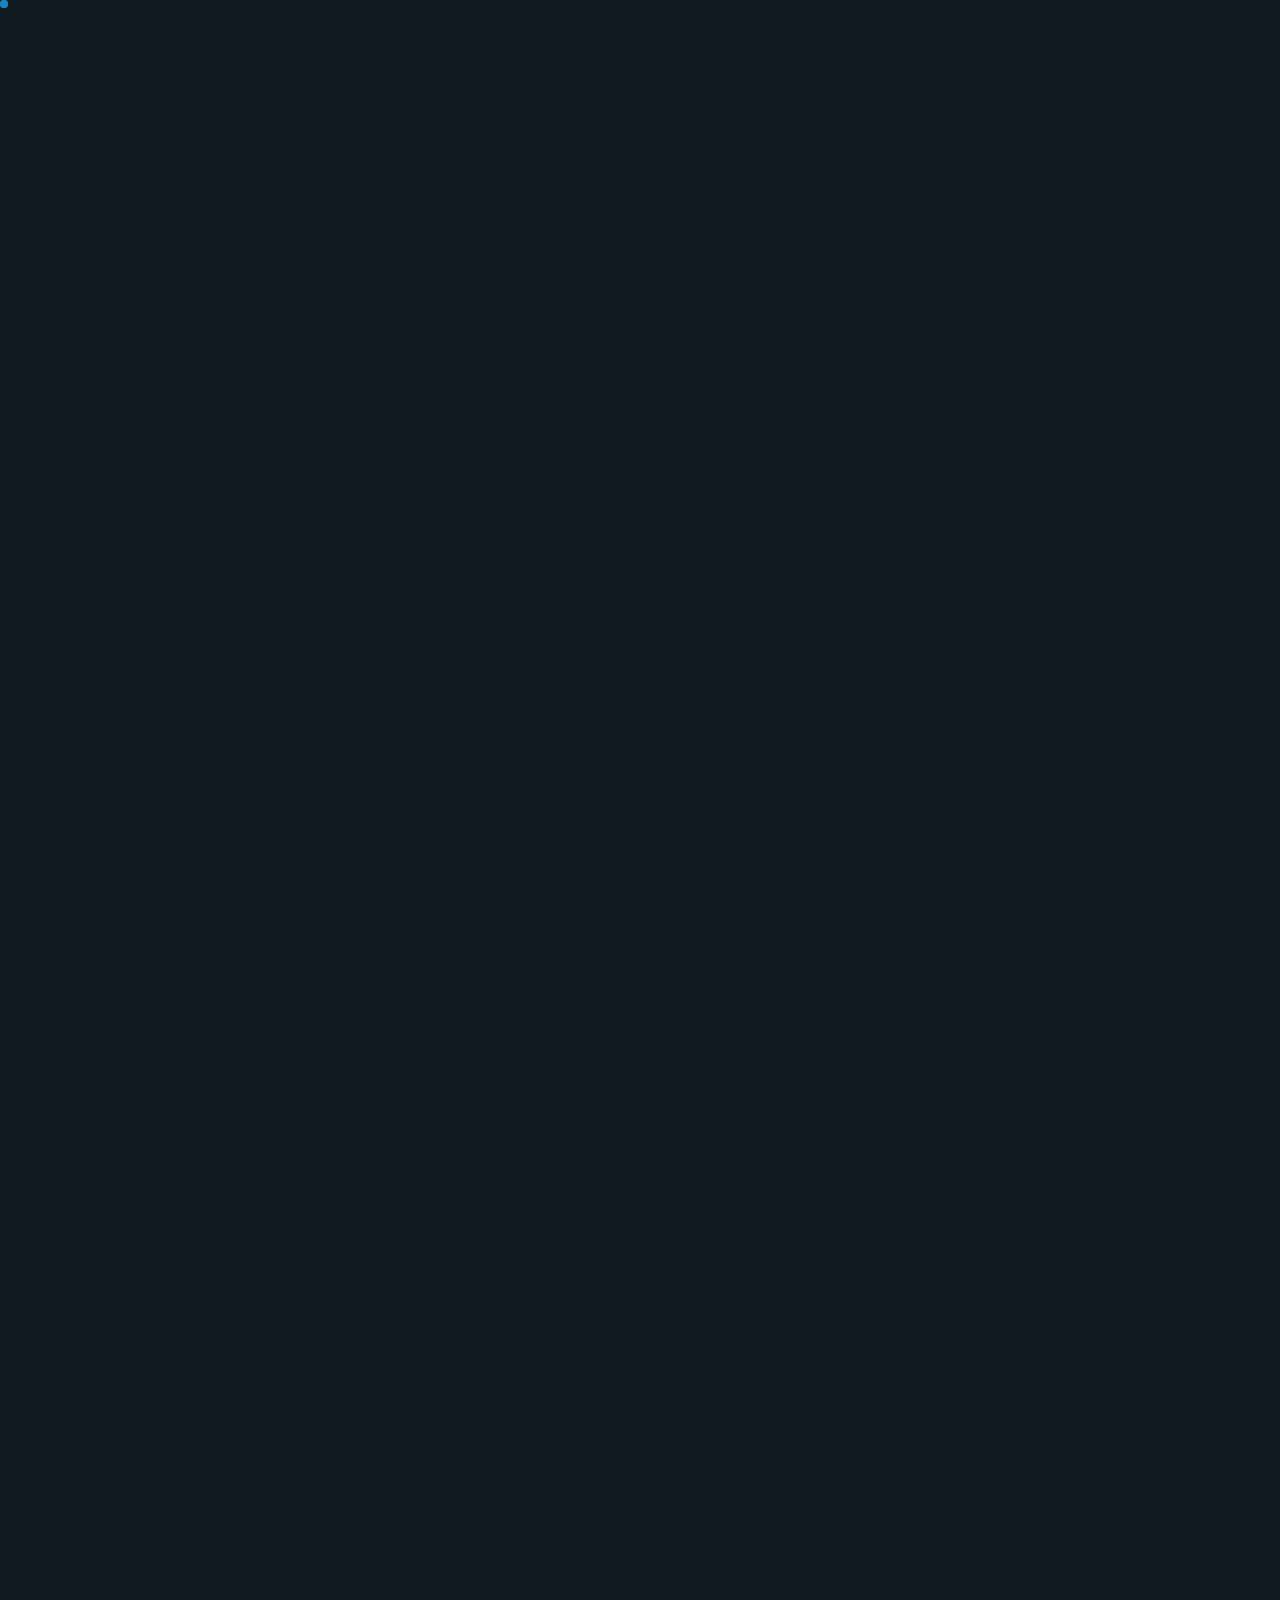
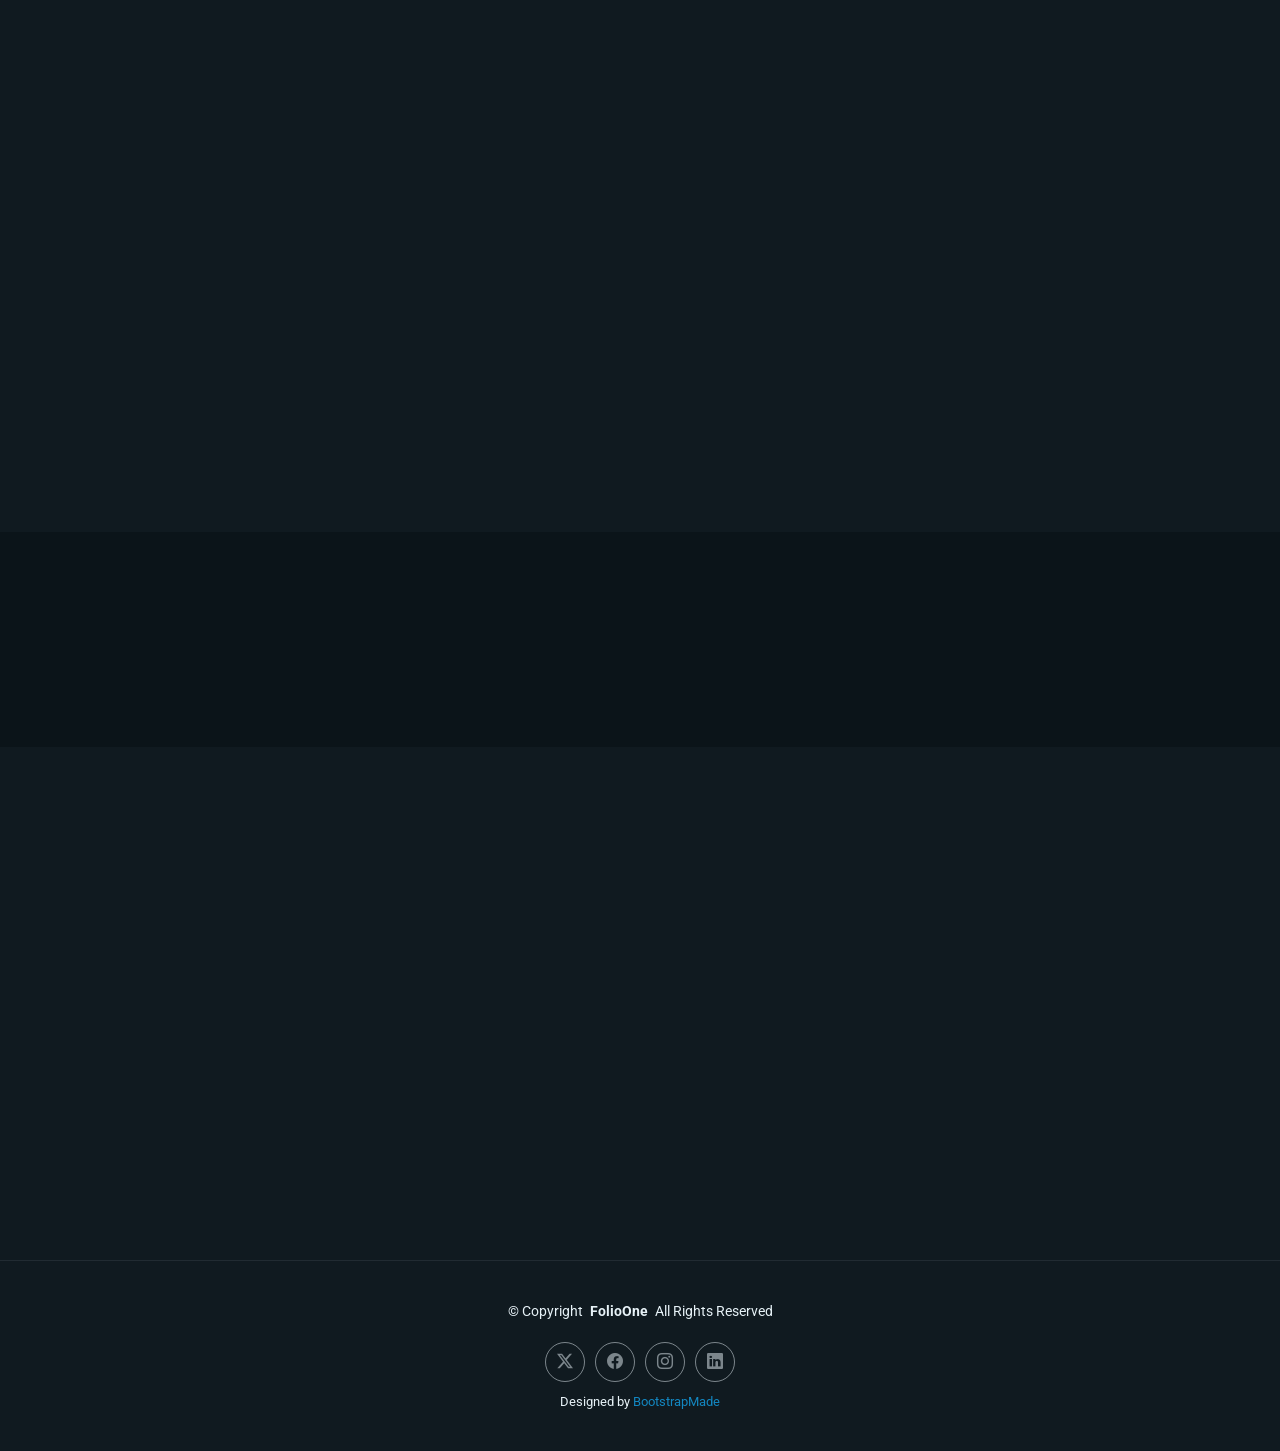
==== commit 6fab7593: "WIP about section" ====
--- a/about.html
+++ b/about.html
@@ -48,39 +48,18 @@
 
       <nav id="navmenu" class="navmenu">
         <ul>
-          <li><a href="index.html">Home</a></li>
-          <li><a href="about.html" class="active">About</a></li>
-          <li><a href="resume.html">Resume</a></li>
-          <li><a href="services.html">Services</a></li>
-          <li><a href="portfolio.html">Portfolio</a></li>
-          <li class="dropdown"><a href="#"><span>Dropdown</span> <i class="bi bi-chevron-down toggle-dropdown"></i></a>
-            <ul>
-              <li><a href="#">Dropdown 1</a></li>
-              <li class="dropdown"><a href="#"><span>Deep Dropdown</span> <i class="bi bi-chevron-down toggle-dropdown"></i></a>
-                <ul>
-                  <li><a href="#">Deep Dropdown 1</a></li>
-                  <li><a href="#">Deep Dropdown 2</a></li>
-                  <li><a href="#">Deep Dropdown 3</a></li>
-                  <li><a href="#">Deep Dropdown 4</a></li>
-                  <li><a href="#">Deep Dropdown 5</a></li>
-                </ul>
-              </li>
-              <li><a href="#">Dropdown 2</a></li>
-              <li><a href="#">Dropdown 3</a></li>
-              <li><a href="#">Dropdown 4</a></li>
-            </ul>
-          </li>
-          <li><a href="contact.html">Contact</a></li>
+          <li><a href="index.html">Inicio</a></li>
+          <li><a href="about.html" class="active">Sobre mí</a></li>
+          <li><a href="resume.html">CV</a></li>
+          <li><a href="services.html">Servicios</a></li>
+          <li><a href="portfolio.html">Proyectos</a></li>
+        
+          <li><a href="contact.html">Contacto</a></li>
         </ul>
         <i class="mobile-nav-toggle d-xl-none bi bi-list"></i>
       </nav>
 
-      <div class="header-social-links">
-        <a href="#" class="twitter"><i class="bi bi-twitter-x"></i></a>
-        <a href="#" class="facebook"><i class="bi bi-facebook"></i></a>
-        <a href="#" class="instagram"><i class="bi bi-instagram"></i></a>
-        <a href="#" class="linkedin"><i class="bi bi-linkedin"></i></a>
-      </div>
+     
 
     </div>
   </header>
@@ -91,79 +70,85 @@
     <section id="about" class="about section">
 
       <!-- Section Title -->
-      <div class="container section-title" data-aos="fade-up">
-        <h2>About</h2>
-        <p>Necessitatibus eius consequatur ex aliquid fuga eum quidem sint consectetur velit. Sed ut perspiciatis unde omnis iste natus error sit voluptatem accusantium doloremque laudantium totam rem aperiam</p>
-      </div><!-- End Section Title -->
-
-      <div class="container" data-aos="fade-up" data-aos-delay="100">
-
-        <!-- Intro + Photo -->
-        <div class="row align-items-center justify-content-between gy-5 mb-5">
-          <div class="col-lg-7" data-aos="fade-right" data-aos-delay="150">
-            <div class="intro-content">
-              <span class="eyebrow">Hello there</span>
-              <h2 class="headline">Hi, I'm Brandon - a calm-minded creative developer crafting serene digital journeys</h2>
-              <p class="lead">
-                Lorem ipsum dolor sit amet, consectetur adipiscing elit. Pellentesque habitant morbi tristique senectus et netus. Sed interdum, nunc non feugiat tempor, orci lorem luctus ligula, vitae rutrum nisl lorem non nulla.
-              </p>
-              <p>
-                Integer posuere lacus in mi fringilla, eget luctus risus pulvinar. Curabitur a arcu a nisl tempus sagittis. Aenean varius, tortor sed porttitor dictum, augue eros viverra lectus, at efficitur magna lacus in risus.
-              </p>
-
-              <div class="cta-group">
-                <a href="#portfolio" class="btn-ghost">
-                  View My Work <i class="bi bi-arrow-up-right"></i>
-                </a>
-                <a href="#" class="link-underline">
-                  Download Resume <i class="bi bi-download"></i>
-                </a>
-              </div>
-            </div>
-          </div>
+<div class="container section-title" data-aos="fade-up">
+  <h2>Sobre mí</h2>
+  <p>
+    Especializado en construir productos digitales prácticos: priorizo claridad, rendimiento y fiabilidad para que las soluciones funcionen en producción.
+  </p>
+</div><!-- End Section Title -->
+
+<div class="container" data-aos="fade-up" data-aos-delay="100">
+
+  <!-- Intro + Photo -->
+  <div class="row align-items-center justify-content-between gy-5 mb-5">
+    <div class="col-lg-7" data-aos="fade-right" data-aos-delay="150">
+      <div class="intro-content">
+        <span class="eyebrow">Un vistazo</span>
+        <h2 class="headline">Solucionador pragmático — interfaces limpias, código mantenible y despliegues confiables</h2>
+        <p class="lead">
+          Me especializo en convertir requisitos en componentes reutilizables y experiencias intuitivas. Trabajo cuidando tanto la usabilidad como la robustez técnica.
+        </p>
+        <p>
+          Empleo metodologías ágiles, pruebas y automatización para reducir fricción entre idea y valor real. Me interesa más la calidad del resultado que los adornos: eficacia, sostenibilidad y evolución.
+        </p>
+
+        <div class="cta-group">
+          <a href="portfolio.html" class="btn-ghost">
+            Explorar proyectos <i class="bi bi-arrow-up-right"></i>
+          </a>
+          <a href="assets/cv/Marcos_Sole_CV.pdf"  download
+                    target="_blank"
+                    rel="noopener noreferrer"class="link-underline">
+            Descargar CV <i class="bi bi-download"></i>
+          </a>
+        </div>
+      </div>
+    </div>
+
 
           <div class="col-lg-5" data-aos="zoom-in" data-aos-delay="250">
             <figure class="profile-figure text-center text-lg-end">
-              <img src="assets/img/profile/profile-square-11.webp" alt="Portrait of Alex" class="img-fluid profile-photo">
+              <img src="assets/img/profile/yoITACADEMY.jpeg" alt="Marcos Solé exponiendo" class="img-fluid profile-photo">
             </figure>
           </div>
         </div>
         <!-- End Intro + Photo -->
 
-        <!-- Skills Grid -->
-        <div class="mb-5">
-          <div class="row g-4">
-            <div class="col-6 col-md-4 col-lg-3" data-aos="fade-up" data-aos-delay="120">
-              <div class="skill-item">
-                <i class="bi bi-layout-text-window"></i>
-                <h3>UI/UX</h3>
-                <p>Vivamus sagittis lacus molestie placerat.</p>
-              </div>
-            </div>
-            <div class="col-6 col-md-4 col-lg-3" data-aos="fade-up" data-aos-delay="180">
-              <div class="skill-item">
-                <i class="bi bi-code-slash"></i>
-                <h3>React.js</h3>
-                <p>Maecenas pharetra magna sit amet risus.</p>
-              </div>
-            </div>
-            <div class="col-6 col-md-4 col-lg-3" data-aos="fade-up" data-aos-delay="240">
-              <div class="skill-item">
-                <i class="bi bi-phone"></i>
-                <h3>Mobile-first</h3>
-                <p>Donec id elit non mi porta gravida.</p>
-              </div>
-            </div>
-            <div class="col-6 col-md-4 col-lg-3" data-aos="fade-up" data-aos-delay="300">
-              <div class="skill-item">
-                <i class="bi bi-camera"></i>
-                <h3>Photography</h3>
-                <p>Aliquam euismod nunc at augue cursus.</p>
-              </div>
-            </div>
-          </div>
-        </div>
-        <!-- End Skills Grid -->
+      <!-- Skills Grid -->
+<div class="mb-5">
+  <div class="row g-4">
+    <div class="col-6 col-md-4 col-lg-3" data-aos="fade-up" data-aos-delay="120">
+      <div class="skill-item">
+        <i class="bi bi-layers"></i>
+        <h3>CI/CD & DevOps</h3>
+        <p>Integración y despliegue continuo de proyectos.</p>
+      </div>
+    </div>
+    <div class="col-6 col-md-4 col-lg-3" data-aos="fade-up" data-aos-delay="180">
+      <div class="skill-item">
+        <i class="bi bi-code-slash"></i>
+        <h3>React.js</h3>
+        <p>Desarrollo de interfaces modernas y dinámicas.</p>
+      </div>
+    </div>
+    <div class="col-6 col-md-4 col-lg-3" data-aos="fade-up" data-aos-delay="240">
+      <div class="skill-item">
+        <i class="bi bi-book"></i>
+        <h3>Aprendizaje continuo</h3>
+        <p>Siempre mejorando y explorando nuevas tecnologías.</p>
+      </div>
+    </div>
+    <div class="col-6 col-md-4 col-lg-3" data-aos="fade-up" data-aos-delay="300">
+      <div class="skill-item">
+        <i class="bi bi-people"></i>
+        <h3>Trabajo en equipo</h3>
+        <p>Colaboración y comunicación efectiva en proyectos.</p>
+      </div>
+    </div>
+  </div>
+</div>
+<!-- End Skills Grid -->
+
 
         <!-- Journey Timeline -->
         <div class="mb-5">
--- a/assets/css/main.css
+++ b/assets/css/main.css
@@ -2850,6 +2850,3 @@
 /*--------------------------------------------------------------
 # Starter Section Section
 --------------------------------------------------------------*/
-.starter-section {
-  /* Add your styles here */
-}
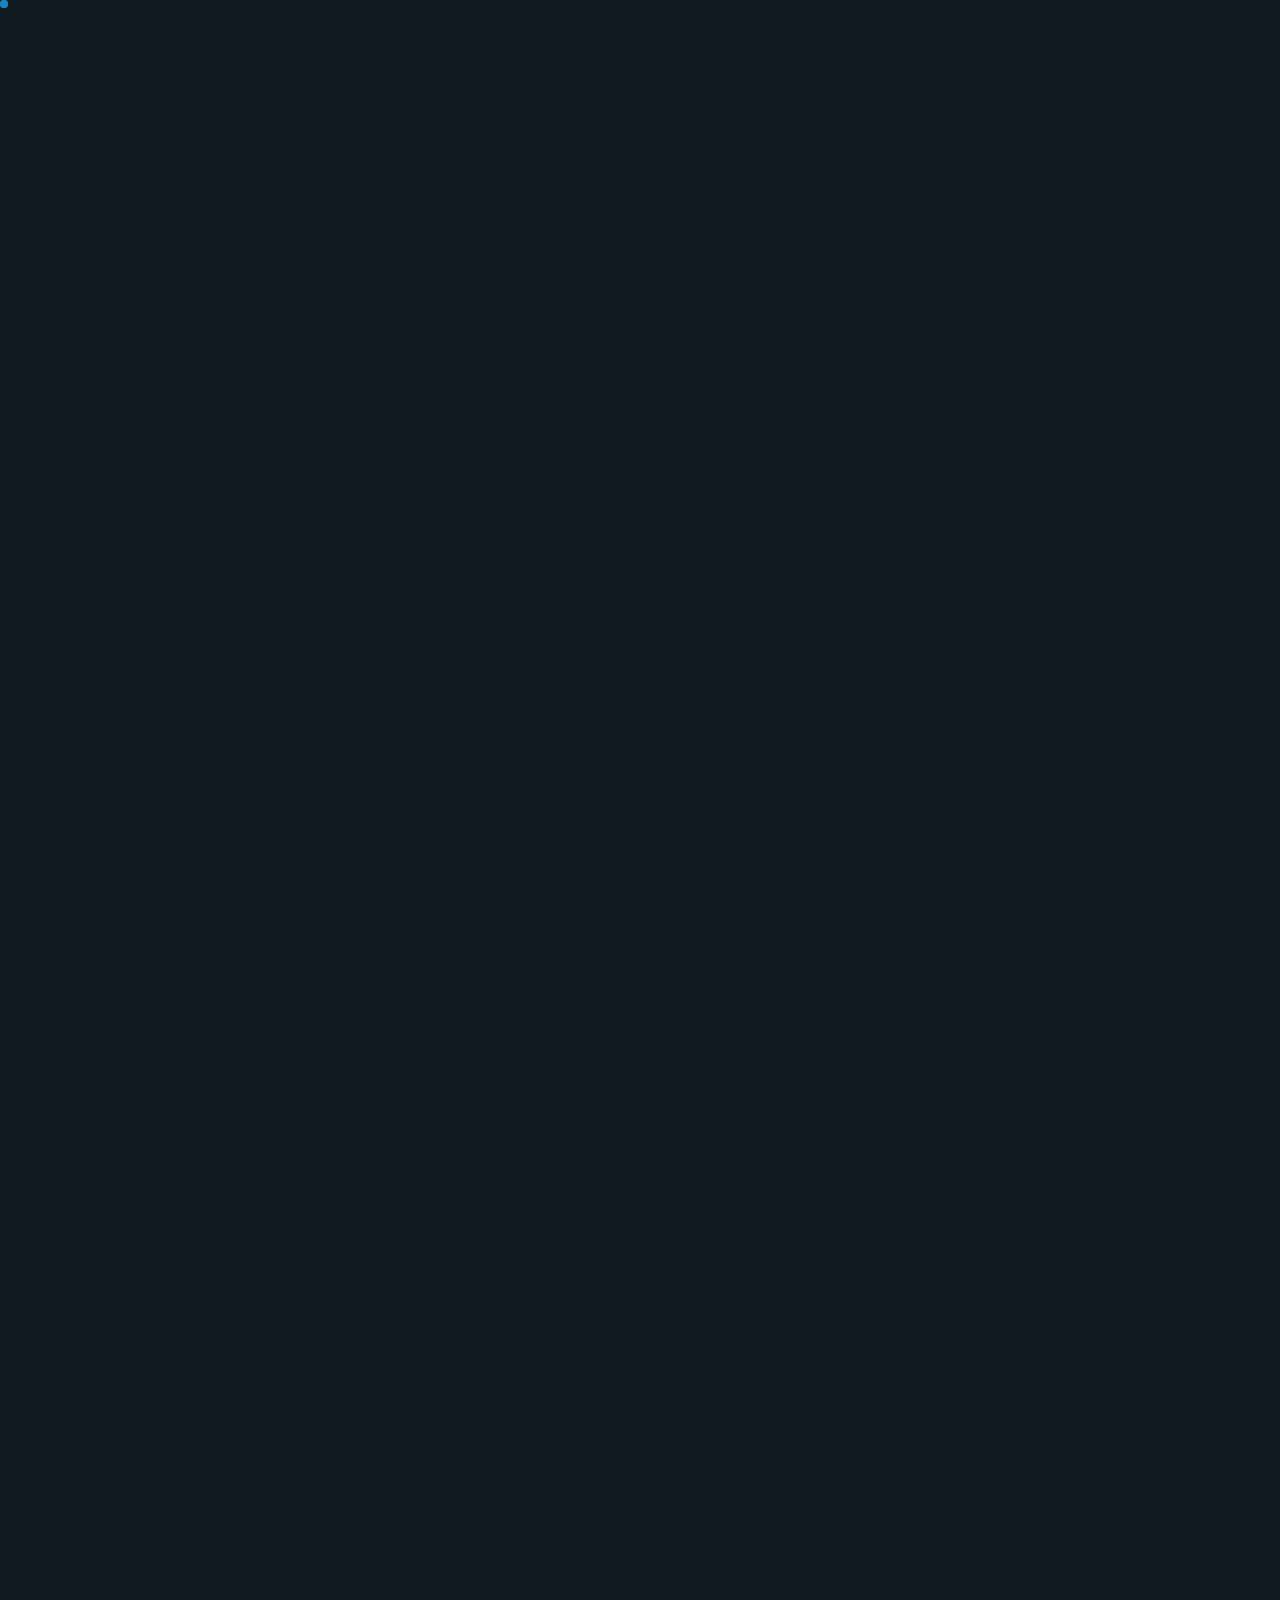
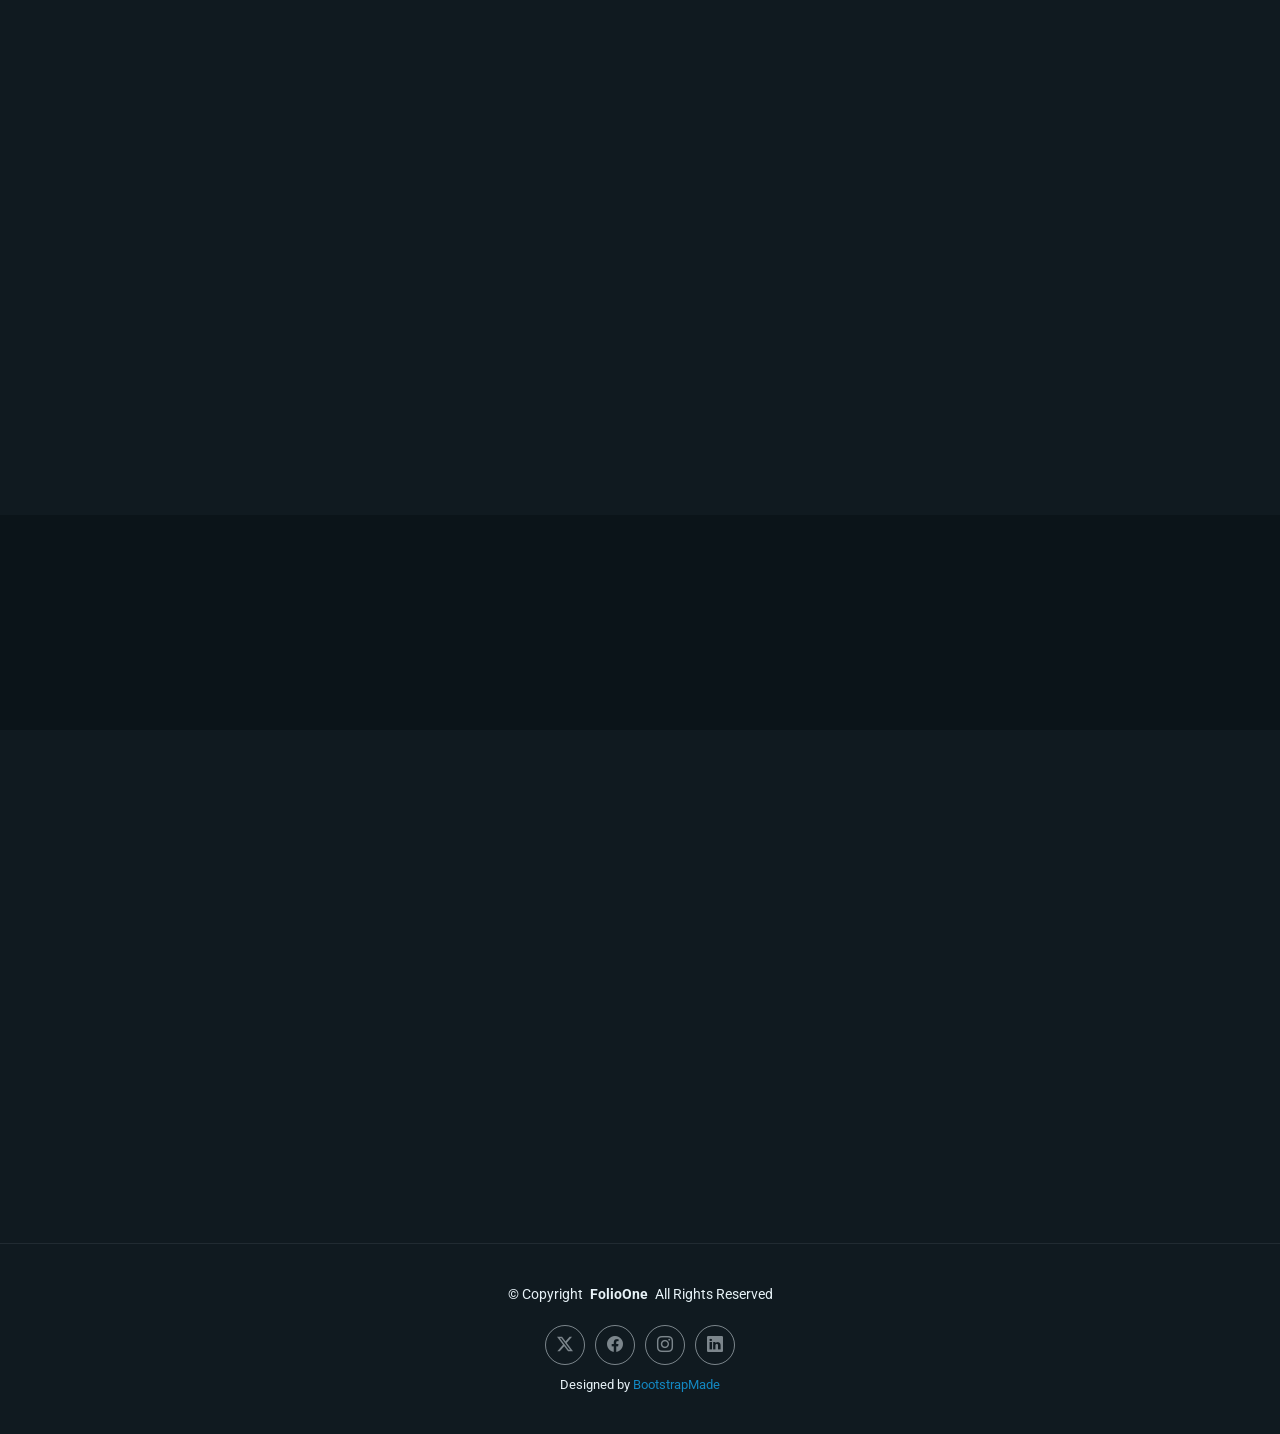
==== commit 2d2eecf3: "About modified" ====
--- a/about.html
+++ b/about.html
@@ -71,9 +71,9 @@
 
       <!-- Section Title -->
 <div class="container section-title" data-aos="fade-up">
-  <h2>Sobre mí</h2>
+  <h2>Mi esencia</h2>
   <p>
-    Especializado en construir productos digitales prácticos: priorizo claridad, rendimiento y fiabilidad para que las soluciones funcionen en producción.
+    Me considero un desarrollador tecnológico especializado en Front-End. Sin embargo, tengo la versátilidad para aprender cualquier tecnología debido a mi facilidad e interés general por el mundo IT.
   </p>
 </div><!-- End Section Title -->
 
@@ -83,14 +83,13 @@
   <div class="row align-items-center justify-content-between gy-5 mb-5">
     <div class="col-lg-7" data-aos="fade-right" data-aos-delay="150">
       <div class="intro-content">
-        <span class="eyebrow">Un vistazo</span>
-        <h2 class="headline">Solucionador pragmático — interfaces limpias, código mantenible y despliegues confiables</h2>
+        <span class="eyebrow">QUE ES IKIGAI Y PORQUE ES IMPORTANTE?</span>
+        <h2 class="headline">Porque el sector IT no es para todos - Desafiante , Cambiante y Exigente</h2>
         <p class="lead">
-          Me especializo en convertir requisitos en componentes reutilizables y experiencias intuitivas. Trabajo cuidando tanto la usabilidad como la robustez técnica.
+          Ikigai (生き甲斐) es un término japonés que representa la intersección de lo que amas, lo que se te da bien, lo que el mundo necesita y por lo que te pueden pagar. Descubrir el ikigai implica encontrar un propósito que te motive, te dé satisfacción y contribuya a tu bienestar y a la sociedad. 
         </p>
         <p>
-          Empleo metodologías ágiles, pruebas y automatización para reducir fricción entre idea y valor real. Me interesa más la calidad del resultado que los adornos: eficacia, sostenibilidad y evolución.
-        </p>
+         No miento ni exagero si digo que he encontrado mi Ikigai.Y eso lo puedes notar desde el primer contacto.
 
         <div class="cta-group">
           <a href="portfolio.html" class="btn-ghost">
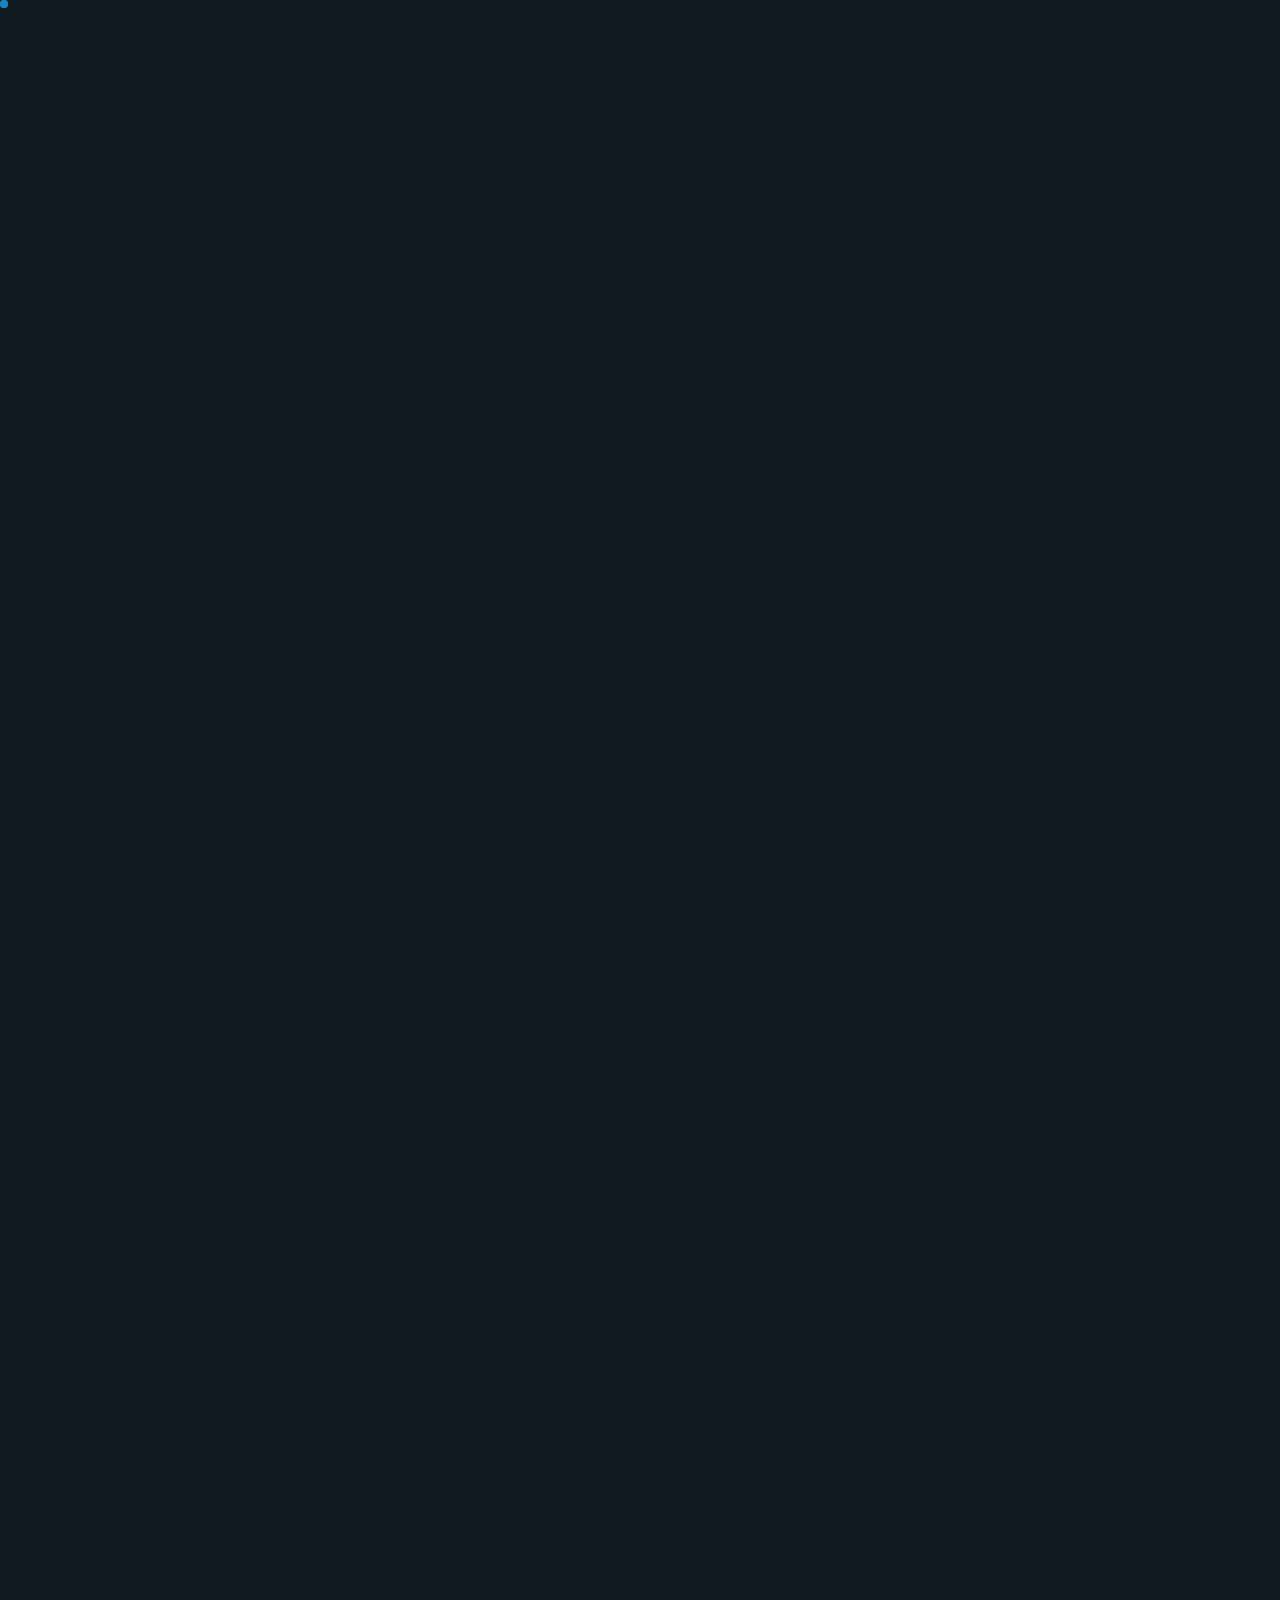
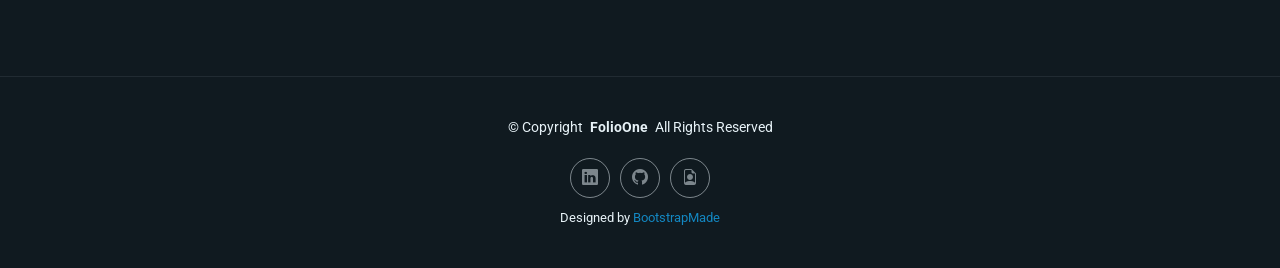
==== commit fd4965c4: "WIP about" ====
--- a/about.html
+++ b/about.html
@@ -114,116 +114,138 @@
         <!-- End Intro + Photo -->
 
       <!-- Skills Grid -->
+
+  
+
+  <!-- Section Title -->
+  <div class="container section-title" data-aos="fade-up">
+    <h2>Foco Actual</h2>
+    <p>Áreas en las que estoy profundizando y trabajando en este momento.</p>
+  </div><!-- End Section Title -->
+
 <div class="mb-5">
   <div class="row g-4">
     <div class="col-6 col-md-4 col-lg-3" data-aos="fade-up" data-aos-delay="120">
       <div class="skill-item">
-        <i class="bi bi-layers"></i>
-        <h3>CI/CD & DevOps</h3>
-        <p>Integración y despliegue continuo de proyectos.</p>
+        <i class="bi bi-code-slash"></i>
+        <h3>React.js</h3>
+        <p>Profundizando en React , sus  librerías y ecosistema ( Redux, Firebase , Vercel...)</p>
       </div>
     </div>
     <div class="col-6 col-md-4 col-lg-3" data-aos="fade-up" data-aos-delay="180">
       <div class="skill-item">
-        <i class="bi bi-code-slash"></i>
-        <h3>React.js</h3>
-        <p>Desarrollo de interfaces modernas y dinámicas.</p>
+        <i class="bi bi-box"></i>
+        <h3>Next.js</h3>
+        <p>Desarrollando aplicaciones Full Stack con mi socio freelance</p>
       </div>
     </div>
     <div class="col-6 col-md-4 col-lg-3" data-aos="fade-up" data-aos-delay="240">
       <div class="skill-item">
-        <i class="bi bi-book"></i>
-        <h3>Aprendizaje continuo</h3>
-        <p>Siempre mejorando y explorando nuevas tecnologías.</p>
+        <i class="bi bi-gear-wide-connected"></i>
+        <h3>DevOps</h3>
+        <p>Aprendieno poco a poco pero constante</p>
       </div>
     </div>
     <div class="col-6 col-md-4 col-lg-3" data-aos="fade-up" data-aos-delay="300">
       <div class="skill-item">
-        <i class="bi bi-people"></i>
-        <h3>Trabajo en equipo</h3>
-        <p>Colaboración y comunicación efectiva en proyectos.</p>
+        <i class="bi bi-cpu"></i>
+        <h3>Inteligencia Artificial</h3>
+        <p>No es mi rama favorita , pero encuentro imprescindible irse formando</p>
       </div>
     </div>
   </div>
 </div>
+
 <!-- End Skills Grid -->
 
 
         <!-- Journey Timeline -->
-        <div class="mb-5">
-          <div class="row g-4">
-            <div class="col-md-6 col-lg-3" data-aos="fade-up" data-aos-delay="120">
-              <article class="timeline-item">
-                <span class="dot"></span>
-                <time>2018</time>
-                <h4>B.A. in Design</h4>
-                <p>Quisque euismod turpis ut sapien luctus bibendum.</p>
-              </article>
-            </div>
-            <div class="col-md-6 col-lg-3" data-aos="fade-up" data-aos-delay="180">
-              <article class="timeline-item">
-                <span class="dot"></span>
-                <time>2020</time>
-                <h4>Freelance Start</h4>
-                <p>Mauris non arcu non urna convallis vulputate.</p>
-              </article>
-            </div>
-            <div class="col-md-6 col-lg-3" data-aos="fade-up" data-aos-delay="240">
-              <article class="timeline-item">
-                <span class="dot"></span>
-                <time>2022</time>
-                <h4>Joined Creative Studio</h4>
-                <p>Nunc sed nibh et libero fermentum posuere.</p>
-              </article>
-            </div>
-            <div class="col-md-6 col-lg-3" data-aos="fade-up" data-aos-delay="300">
-              <article class="timeline-item">
-                <span class="dot"></span>
-                <time>2024</time>
-                <h4>Lead Frontend</h4>
-                <p>Proin commodo massa sit amet urna pretium.</p>
-              </article>
-            </div>
-          </div>
-        </div>
+      <div class="mb-5">
+  <div class="row g-4">
+    <div class="col-md-6 col-lg-3" data-aos="fade-up" data-aos-delay="120">
+      <article class="timeline-item">
+        <span class="dot"></span>
+        <time>2023</time>
+        <h4>Inicio en programación</h4>
+        <p>Primeros pasos en el mundo del desarrollo gracias al IOC.</p>
+      </article>
+    </div>
+    <div class="col-md-6 col-lg-3" data-aos="fade-up" data-aos-delay="180">
+      <article class="timeline-item">
+        <span class="dot"></span>
+        <time>2024</time>
+        <h4>Bases del Frontend</h4>
+        <p>Formación oficial y aprendizaje autodidacta. Primeras prácticas.</p>
+      </article>
+    </div>
+    <div class="col-md-6 col-lg-3" data-aos="fade-up" data-aos-delay="240">
+      <article class="timeline-item">
+        <span class="dot"></span>
+        <time>2025</time>
+        <h4>Especialización en React</h4>
+        <p>Bootcamp de React , segundas prácticas y comienzo de mi etapa freelance.</p>
+      </article>
+    </div>
+    <div class="col-md-6 col-lg-3" data-aos="fade-up" data-aos-delay="300">
+      <article class="timeline-item">
+        <span class="dot"></span>
+        <time>Now</time>
+        <h4>En crecimiento constante</h4>
+        <p>Sigo formándome y desarrollando proyectos, pero con la mirada puesta en una empresa estable.</p>
+      </article>
+    </div>
+  </div>
+</div>
         <!-- End Journey Timeline -->
-
-        <!-- Quote -->
-        <blockquote class="personal-quote text-center mb-5" data-aos="fade-down" data-aos-delay="200">
-          <p>"Building clean and meaningful experiences through thoughtful code and quiet design."</p>
-        </blockquote>
-        <!-- End Quote -->
+<!-- Quote -->
+<blockquote class="personal-quote text-center mb-5" data-aos="fade-down" data-aos-delay="200" 
+  style="position: relative; padding: 1.5rem 2rem; border-top: 2px solid #ddd; font-style: italic; font-size: 1.2rem; line-height: 1.6; max-width: 800px; margin: 0 auto;">
+
+  <span style="font-size:3rem; color:#0d6efd; display:block; text-align:center; margin-bottom:0.5rem;">“</span>
+
+  <p style="margin: 0 0 0.5rem 0; text-align: center;">
+    «Algunas personas ven las cosas como son y se preguntan "¿por qué?".  
+    Yo sueño con cosas que nunca han sido y me pregunto "¿por qué no?".»
+  </p>
+
+  <footer style="font-size: 0.9rem; color:#666; margin-top:0.5rem; text-align:center;">
+    — George Bernard Shaw
+  </footer>
+</blockquote>
+<!-- End Quote -->
+
 
         <!-- Fun Facts -->
-        <div class="row g-3 justify-content-center">
-          <div class="col-6 col-md-3 col-lg-2" data-aos="zoom-in" data-aos-delay="120">
-            <div class="fact-pill">
-              <i class="bi bi-magic"></i>
-              <span>Minimalism</span>
-            </div>
-          </div>
-          <div class="col-6 col-md-3 col-lg-2" data-aos="zoom-in" data-aos-delay="160">
-            <div class="fact-pill">
-              <i class="bi bi-headphones"></i>
-              <span>Lo-fi Beats</span>
-            </div>
-          </div>
-          <div class="col-6 col-md-3 col-lg-2" data-aos="zoom-in" data-aos-delay="200">
-            <div class="fact-pill">
-              <i class="bi bi-geo-alt"></i>
-              <span>City Walks</span>
-            </div>
-          </div>
-          <div class="col-6 col-md-3 col-lg-2" data-aos="zoom-in" data-aos-delay="240">
-            <div class="fact-pill">
-              <i class="bi bi-brush"></i>
-              <span>Sketching</span>
-            </div>
-          </div>
-        </div>
-        <!-- End Fun Facts -->
-
-      </div>
+<div class="row g-3 justify-content-center">
+  <div class="col-6 col-md-3 col-lg-2" data-aos="zoom-in" data-aos-delay="120">
+    <div class="fact-pill">
+      <i class="bi bi-play-btn"></i>
+      <a href="https://www.youtube.com/@crazypast" target="_blank">CrazyPast</a>
+    </div>
+  </div>
+  <div class="col-6 col-md-3 col-lg-2" data-aos="zoom-in" data-aos-delay="160">
+    <div class="fact-pill">
+      <i class="bi bi-book"></i>
+      <a href="https://github.com/MSG-DEVELOPER/book-preview" target="_blank">El Lenguaje Secreto de los Ordenadores</a>
+    </div>
+  </div>
+  <div class="col-6 col-md-3 col-lg-2" data-aos="zoom-in" data-aos-delay="200">
+    <div class="fact-pill">
+      <i class="bi bi-bag"></i>
+      <a href="https://www.latostadora.com/shop/elcuervoblanco/?shop_trk" target="_blank">CuervoBlanco</a>
+    </div>
+  </div>
+  <div class="col-6 col-md-3 col-lg-2" data-aos="zoom-in" data-aos-delay="240">
+    <div class="fact-pill">
+      <i class="bi bi-code-slash"></i>
+      <span>CMS Landing Gym (en construcción)</span>
+    </div>
+  </div>
+</div>
+<!-- End Fun Facts -->
+
+
+       
 
     </section><!-- /About Section -->
 
@@ -464,28 +486,51 @@
 
   </main>
 
-  <footer id="footer" class="footer">
-
-    <div class="container">
-      <div class="copyright text-center ">
-        <p>© <span>Copyright</span> <strong class="px-1 sitename">FolioOne</strong> <span>All Rights Reserved<br></span></p>
-      </div>
-      <div class="social-links d-flex justify-content-center">
-        <a href=""><i class="bi bi-twitter-x"></i></a>
-        <a href=""><i class="bi bi-facebook"></i></a>
-        <a href=""><i class="bi bi-instagram"></i></a>
-        <a href=""><i class="bi bi-linkedin"></i></a>
-      </div>
-      <div class="credits">
-        <!-- All the links in the footer should remain intact. -->
-        <!-- You can delete the links only if you've purchased the pro version. -->
-        <!-- Licensing information: https://bootstrapmade.com/license/ -->
-        <!-- Purchase the pro version with working PHP/AJAX contact form: [buy-url] -->
-        Designed by <a href="https://bootstrapmade.com/">BootstrapMade</a>
-      </div>
-    </div>
-
-  </footer>
+<footer id="footer" class="footer">
+      <div class="container">
+        <div class="copyright text-center">
+          <p>
+            © <span>Copyright</span>
+            <strong class="px-1 sitename">FolioOne</strong>
+            <span>All Rights Reserved<br /></span>
+          </p>
+        </div>
+        <div class="social-links d-flex justify-content-center">
+         
+              <a
+                    href="https://www.linkedin.com/in/frontend-react-devops/"
+                    target="_blank"
+                    rel="noopener noreferrer"
+                  >
+                    <i class="bi bi-linkedin"></i>
+                  </a>
+
+                   <a
+                    href="https://github.com/MSG-DEVELOPER"
+                    target="_blank"
+                    rel="noopener noreferrer"
+                  >
+                    <i class="bi bi-github"></i>
+                  </a>
+                  <a
+                    href="assets/cv/Marcos_Sole_CV.pdf"
+                    download
+                    target="_blank"
+                    rel="noopener noreferrer"
+                  >
+                    <i class="bi bi-file-earmark-person"></i>
+                  </a>
+        </div>
+        <div class="credits">
+          <!-- All the links in the footer should remain intact. -->
+          <!-- You can delete the links only if you've purchased the pro version. -->
+          <!-- Licensing information: https://bootstrapmade.com/license/ -->
+          <!-- Purchase the pro version with working PHP/AJAX contact form: [buy-url] -->
+          Designed by <a href="https://bootstrapmade.com/">BootstrapMade</a>
+        </div>
+      </div>
+    </footer>
+
 
   <!-- Scroll Top -->
   <a href="#" id="scroll-top" class="scroll-top d-flex align-items-center justify-content-center"><i class="bi bi-arrow-up-short"></i></a>
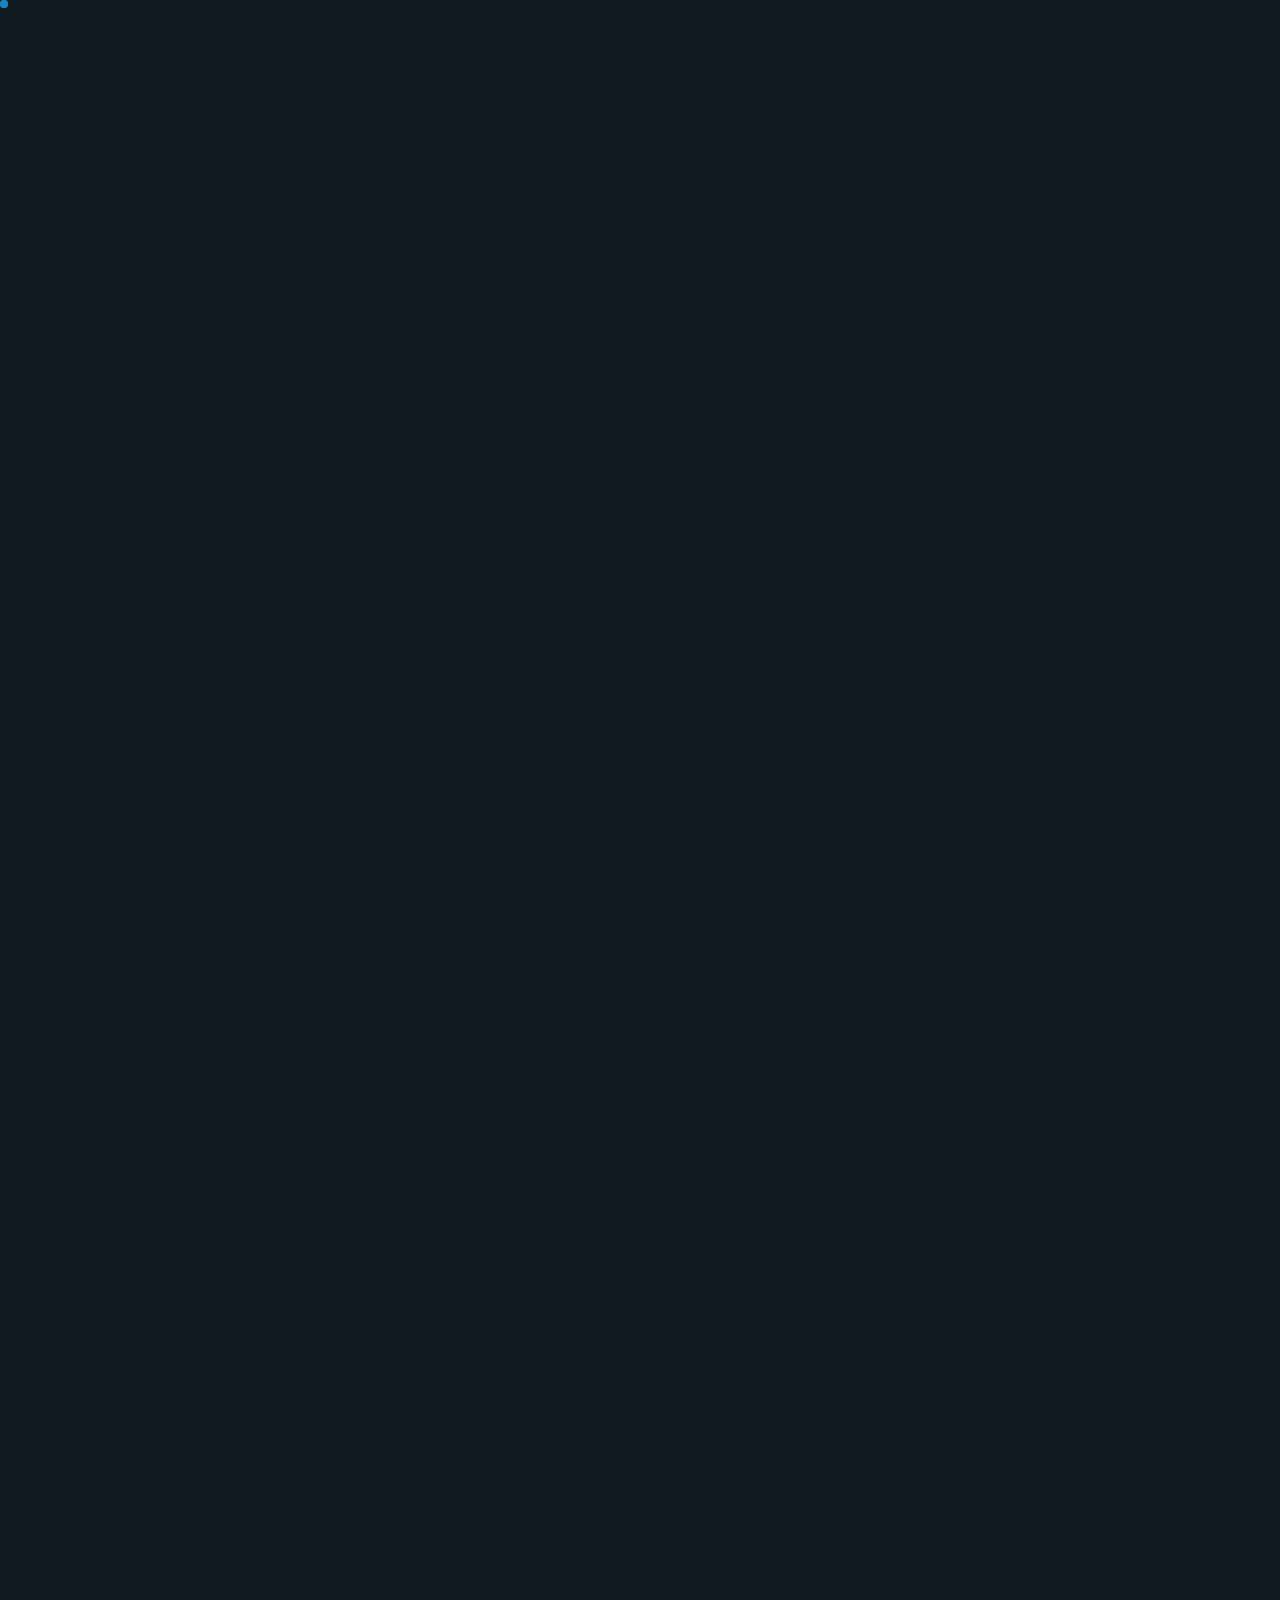
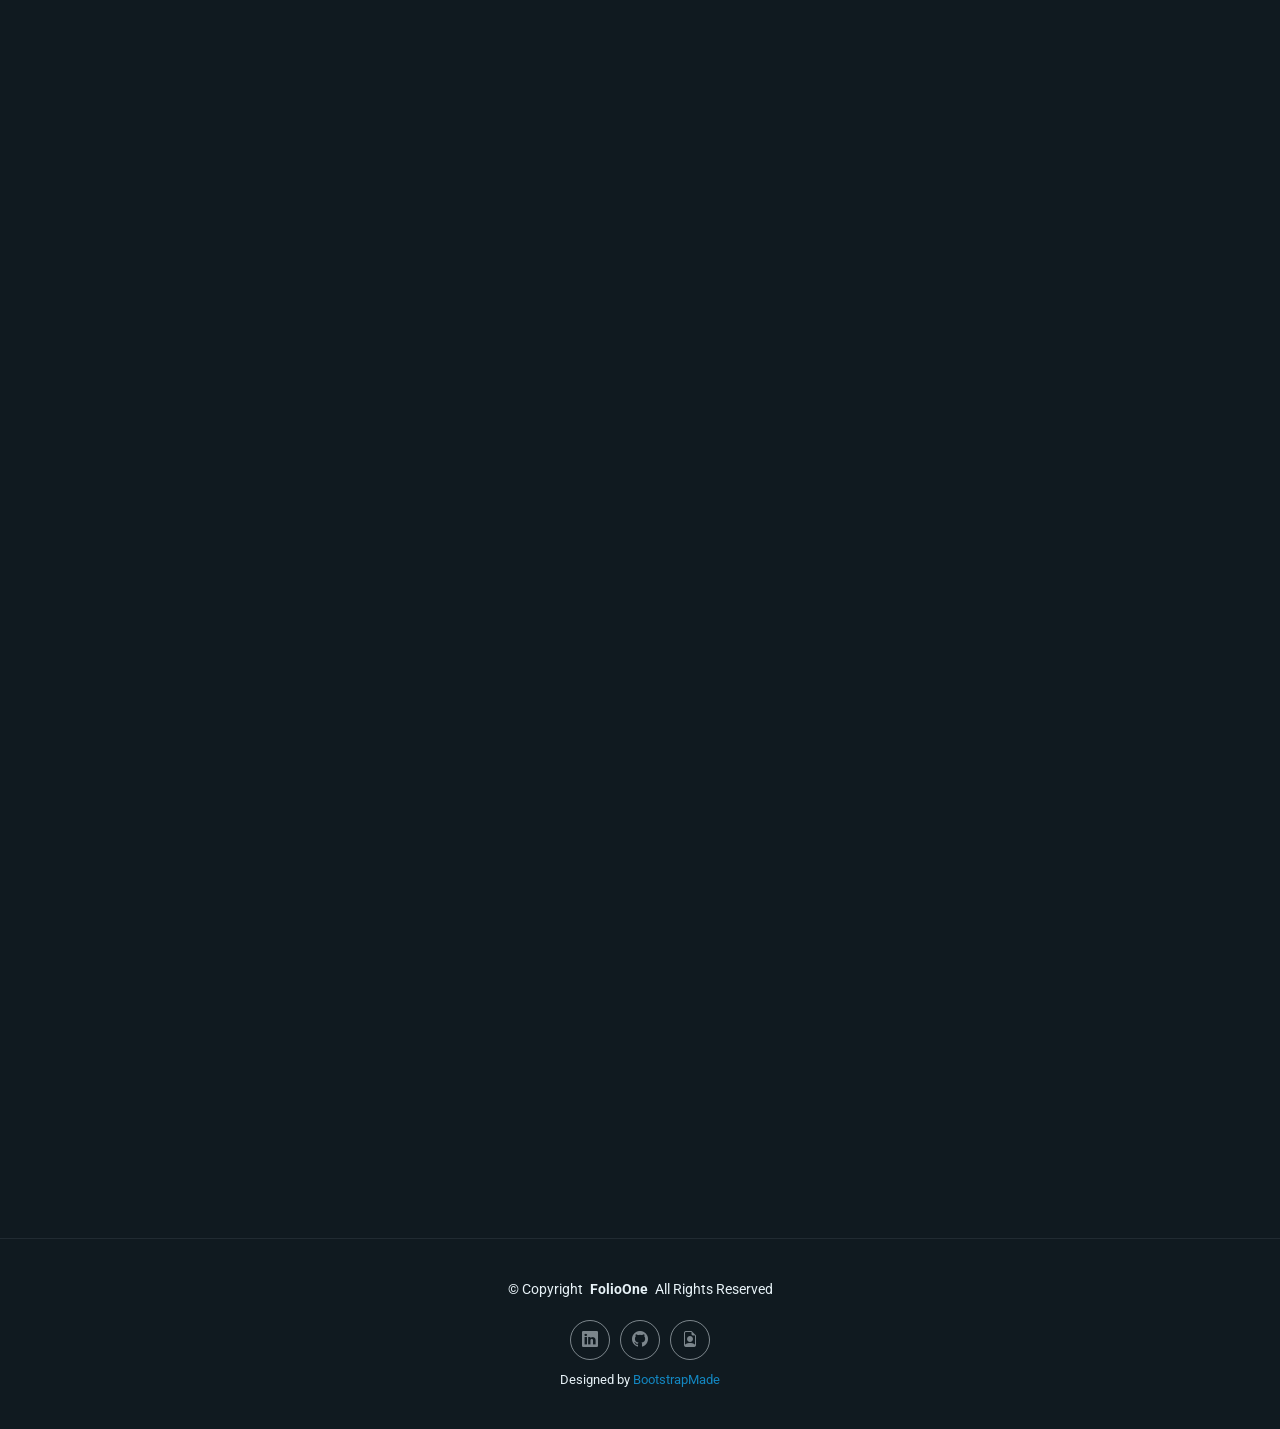
==== commit 6d20f9c8: "About finished" ====
--- a/about.html
+++ b/about.html
@@ -84,12 +84,11 @@
     <div class="col-lg-7" data-aos="fade-right" data-aos-delay="150">
       <div class="intro-content">
         <span class="eyebrow">QUE ES IKIGAI Y PORQUE ES IMPORTANTE?</span>
-        <h2 class="headline">Porque el sector IT no es para todos - Desafiante , Cambiante y Exigente</h2>
+        <h2 class="headline">Porque el sector IT no es para todos</h2>
         <p class="lead">
-          Ikigai (生き甲斐) es un término japonés que representa la intersección de lo que amas, lo que se te da bien, lo que el mundo necesita y por lo que te pueden pagar. Descubrir el ikigai implica encontrar un propósito que te motive, te dé satisfacción y contribuya a tu bienestar y a la sociedad. 
+          Ikigai (生き甲斐) es un término japonés que representa la intersección de lo que amas, lo que se te da bien, lo que el mundo necesita y por lo que te pueden pagar. No miento ni exagero si digo que he encontrado mi Ikigai.Y eso lo puedes notar desde el primer contacto.
         </p>
         <p>
-         No miento ni exagero si digo que he encontrado mi Ikigai.Y eso lo puedes notar desde el primer contacto.
 
         <div class="cta-group">
           <a href="portfolio.html" class="btn-ghost">
@@ -115,12 +114,12 @@
 
       <!-- Skills Grid -->
 
-  
+
 
   <!-- Section Title -->
   <div class="container section-title" data-aos="fade-up">
-    <h2>Foco Actual</h2>
-    <p>Áreas en las que estoy profundizando y trabajando en este momento.</p>
+    <h3>Foco Actual</h3>
+    <p>Áreas en las que estoy profundizando y trabajando en este momento</p>
   </div><!-- End Section Title -->
 
 <div class="mb-5">
@@ -157,9 +156,18 @@
 </div>
 
 <!-- End Skills Grid -->
-
+<br><br><br>
 
         <!-- Journey Timeline -->
+
+
+  <!-- Section Title -->
+  <div class="container section-title" data-aos="fade-up">
+    <h3>Trayectoria</h3>
+    <p>Todo empezó en el 2004 con Q-Basic...</p>
+  </div><!-- End Section Title -->
+
+
       <div class="mb-5">
   <div class="row g-4">
     <div class="col-md-6 col-lg-3" data-aos="fade-up" data-aos-delay="120">
@@ -189,7 +197,7 @@
     <div class="col-md-6 col-lg-3" data-aos="fade-up" data-aos-delay="300">
       <article class="timeline-item">
         <span class="dot"></span>
-        <time>Now</time>
+        <time>ACTUALIDAD</time>
         <h4>En crecimiento constante</h4>
         <p>Sigo formándome y desarrollando proyectos, pero con la mirada puesta en una empresa estable.</p>
       </article>
@@ -197,293 +205,132 @@
   </div>
 </div>
         <!-- End Journey Timeline -->
-<!-- Quote -->
+<br><br><br>
+
+       <!-- Fun Facts -->
+
+
+         <!-- Section Title -->
+  <div class="container section-title" data-aos="fade-up">
+    <h3>Soft Skills</h3>
+    <p>Más allá del código</p>
+  </div><!-- End Section Title -->
+
+        <div class="row g-3 justify-content-center">
+          <div class="col-6 col-md-3 col-lg-2" data-aos="zoom-in" data-aos-delay="120">
+            <div class="fact-pill">
+              <i class="bi bi-chat-dots"></i>
+              <span>Comunicación honesta</span>
+            </div>
+          </div>
+          <div class="col-6 col-md-3 col-lg-2" data-aos="zoom-in" data-aos-delay="160">
+            <div class="fact-pill">
+              <i class="bi bi-people"></i>
+              <span>Trabajo en equipo</span>
+            </div>
+          </div>
+          <div class="col-6 col-md-3 col-lg-2" data-aos="zoom-in" data-aos-delay="200">
+            <div class="fact-pill">
+              <i class="bi bi-shield-check"></i>
+              <span>Compromiso</span>
+            </div>
+          </div>
+          <div class="col-6 col-md-3 col-lg-2" data-aos="zoom-in" data-aos-delay="240">
+            <div class="fact-pill">
+              <i class="bi bi-lightbulb"></i>
+              <span>Claridad</span>
+            </div>
+          </div>
+        </div>
+        <!-- End Fun Facts -->
+
+
+       <br><br><br>
+
+   
+
+   <!-- Prioridades Section -->
+<section id="prioridades" class="skills section">
+
+  <!-- Section Title -->
+  <div class="container section-title" data-aos="fade-up">
+    <h3>Prioridades</h3>
+    <p>Factores clave que valoro a la hora de escoger un puesto de trabajo</p>
+  </div><!-- End Section Title -->
+
+  <div class="container" data-aos="fade-up" data-aos-delay="100">
+
+    <div class="row g-4 skills-animation">
+
+      <div class="col-md-6 col-lg-3" data-aos="fade-up" data-aos-delay="100">
+        <div class="skill-box">
+          <h3><i class="bi bi-cash-coin me-2"></i>Sueldo</h3>
+          <p>La estabilidad económica es importante, aunque no lo es todo.</p>
+          <span class="text-end d-block">60%</span>
+          <div class="progress">
+            <div class="progress-bar" role="progressbar" aria-valuenow="60" aria-valuemin="0" aria-valuemax="100"></div>
+          </div>
+        </div>
+      </div>
+
+      <div class="col-md-6 col-lg-3" data-aos="fade-up" data-aos-delay="200">
+        <div class="skill-box">
+          <h3><i class="bi bi-house-door me-2"></i>Proximidad / Remoto</h3>
+          <p>Valoro la flexibilidad para conciliar y ahorrar tiempo en desplazamientos.</p>
+          <span class="text-end d-block">70%</span>
+          <div class="progress">
+            <div class="progress-bar" role="progressbar" aria-valuenow="70" aria-valuemin="0" aria-valuemax="100"></div>
+          </div>
+        </div>
+      </div>
+
+      <div class="col-md-6 col-lg-3" data-aos="fade-up" data-aos-delay="300">
+        <div class="skill-box">
+          <h3><i class="bi bi-people me-2"></i>Ambiente</h3>
+          <p>Un entorno sano y colaborativo marca la diferencia en el día a día.</p>
+          <span class="text-end d-block">80%</span>
+          <div class="progress">
+            <div class="progress-bar" role="progressbar" aria-valuenow="80" aria-valuemin="0" aria-valuemax="100"></div>
+          </div>
+        </div>
+      </div>
+
+      <div class="col-md-6 col-lg-3" data-aos="fade-up" data-aos-delay="400">
+        <div class="skill-box">
+          <h3><i class="bi bi-bar-chart-line me-2"></i>Aprender y Crecer</h3>
+          <p>La posibilidad de mejorar habilidades y asumir nuevos retos.</p>
+          <span class="text-end d-block">80%</span>
+          <div class="progress">
+            <div class="progress-bar" role="progressbar" aria-valuenow="80" aria-valuemin="0" aria-valuemax="100"></div>
+          </div>
+        </div>
+      </div>
+
+    </div>
+
+  </div>
+
+</section><!-- /Prioridades Section -->
+
+<br><br><br><br><br>
+   <!-- Quote -->
 <blockquote class="personal-quote text-center mb-5" data-aos="fade-down" data-aos-delay="200" 
   style="position: relative; padding: 1.5rem 2rem; border-top: 2px solid #ddd; font-style: italic; font-size: 1.2rem; line-height: 1.6; max-width: 800px; margin: 0 auto;">
 
   <span style="font-size:3rem; color:#0d6efd; display:block; text-align:center; margin-bottom:0.5rem;">“</span>
 
   <p style="margin: 0 0 0.5rem 0; text-align: center;">
-    «Algunas personas ven las cosas como son y se preguntan "¿por qué?".  
-    Yo sueño con cosas que nunca han sido y me pregunto "¿por qué no?".»
+    «La única manera de hacer un buen trabajo y ser feliz es amar lo que haces»
   </p>
 
   <footer style="font-size: 0.9rem; color:#666; margin-top:0.5rem; text-align:center;">
-    — George Bernard Shaw
+    — Steve Jobs
   </footer>
 </blockquote>
 <!-- End Quote -->
 
 
-        <!-- Fun Facts -->
-<div class="row g-3 justify-content-center">
-  <div class="col-6 col-md-3 col-lg-2" data-aos="zoom-in" data-aos-delay="120">
-    <div class="fact-pill">
-      <i class="bi bi-play-btn"></i>
-      <a href="https://www.youtube.com/@crazypast" target="_blank">CrazyPast</a>
-    </div>
-  </div>
-  <div class="col-6 col-md-3 col-lg-2" data-aos="zoom-in" data-aos-delay="160">
-    <div class="fact-pill">
-      <i class="bi bi-book"></i>
-      <a href="https://github.com/MSG-DEVELOPER/book-preview" target="_blank">El Lenguaje Secreto de los Ordenadores</a>
-    </div>
-  </div>
-  <div class="col-6 col-md-3 col-lg-2" data-aos="zoom-in" data-aos-delay="200">
-    <div class="fact-pill">
-      <i class="bi bi-bag"></i>
-      <a href="https://www.latostadora.com/shop/elcuervoblanco/?shop_trk" target="_blank">CuervoBlanco</a>
-    </div>
-  </div>
-  <div class="col-6 col-md-3 col-lg-2" data-aos="zoom-in" data-aos-delay="240">
-    <div class="fact-pill">
-      <i class="bi bi-code-slash"></i>
-      <span>CMS Landing Gym (en construcción)</span>
-    </div>
-  </div>
-</div>
-<!-- End Fun Facts -->
-
-
-       
-
     </section><!-- /About Section -->
-
-    <!-- Skills Section -->
-    <section id="skills" class="skills section">
-
-      <!-- Section Title -->
-      <div class="container section-title" data-aos="fade-up">
-        <h2>Skills</h2>
-        <p>Necessitatibus eius consequatur ex aliquid fuga eum quidem sint consectetur velit. Sed ut perspiciatis unde omnis iste natus error sit voluptatem accusantium doloremque laudantium totam rem aperiam</p>
-      </div><!-- End Section Title -->
-
-      <div class="container" data-aos="fade-up" data-aos-delay="100">
-
-        <div class="row g-4 skills-animation">
-
-          <div class="col-md-6 col-lg-3" data-aos="fade-up" data-aos-delay="100">
-            <div class="skill-box">
-              <h3>HTML</h3>
-              <p>Sed ut perspiciatis unde omnis iste natus error sit voluptatem.</p>
-              <span class="text-end d-block">90%</span>
-              <div class="progress">
-                <div class="progress-bar" role="progressbar" aria-valuenow="90" aria-valuemin="0" aria-valuemax="100"></div>
-              </div>
-            </div>
-          </div>
-
-          <div class="col-md-6 col-lg-3" data-aos="fade-up" data-aos-delay="200">
-            <div class="skill-box">
-              <h3>CSS</h3>
-              <p>Nemo enim ipsam voluptatem quia voluptas sit aspernatur.</p>
-              <span class="text-end d-block">90%</span>
-              <div class="progress">
-                <div class="progress-bar" role="progressbar" aria-valuenow="95" aria-valuemin="0" aria-valuemax="100"></div>
-              </div>
-            </div>
-          </div>
-
-          <div class="col-md-6 col-lg-3" data-aos="fade-up" data-aos-delay="300">
-            <div class="skill-box">
-              <h3>JavaScript</h3>
-              <p>Neque porro quisquam est qui dolorem ipsum quia dolor.</p>
-              <span class="text-end d-block">80%</span>
-              <div class="progress">
-                <div class="progress-bar" role="progressbar" aria-valuenow="80" aria-valuemin="0" aria-valuemax="100"></div>
-              </div>
-            </div>
-          </div>
-
-          <div class="col-md-6 col-lg-3" data-aos="fade-up" data-aos-delay="400">
-            <div class="skill-box">
-              <h3>Photoshop</h3>
-              <p>Quis autem vel eum iure reprehenderit qui in ea voluptate.</p>
-              <span class="text-end d-block">55%</span>
-              <div class="progress">
-                <div class="progress-bar" role="progressbar" aria-valuenow="55" aria-valuemin="0" aria-valuemax="100">
-                </div>
-              </div>
-            </div>
-          </div>
-
-        </div>
-
-      </div>
-
-    </section><!-- /Skills Section -->
-
-    <!-- Stats Section -->
-    <section id="stats" class="stats section dark-background">
-
-      <div class="container" data-aos="fade-up" data-aos-delay="100">
-
-        <div class="row align-items-center">
-          <div class="col-lg-4" data-aos="fade-up" data-aos-delay="200">
-            <div class="avatars d-flex align-items-center">
-              <img src="assets/img/person/person-m-2.webp" alt="Avatar 1" class="rounded-circle" loading="lazy">
-              <img src="assets/img/person/person-m-3.webp" alt="Avatar 2" class="rounded-circle" loading="lazy">
-              <img src="assets/img/person/person-f-5.webp" alt="Avatar 3" class="rounded-circle" loading="lazy">
-              <img src="assets/img/person/person-m-5.webp" alt="Avatar 4" class="rounded-circle" loading="lazy">
-            </div>
-          </div>
-
-          <div class="col-lg-8">
-            <div class="row counters">
-              <div class="col-md-4" data-aos="fade-up" data-aos-delay="300">
-                <h2><span data-purecounter-start="0" data-purecounter-end="185" data-purecounter-duration="1" class="purecounter"></span>+</h2>
-                <p>Nemo enim ipsam</p>
-              </div>
-
-              <div class="col-md-4" data-aos="fade-up" data-aos-delay="400">
-                <h2><span data-purecounter-start="0" data-purecounter-end="32" data-purecounter-duration="1" class="purecounter"></span>K</h2>
-                <p>Voluptatem sequi</p>
-              </div>
-
-              <div class="col-md-4" data-aos="fade-up" data-aos-delay="500">
-                <h2><span data-purecounter-start="0" data-purecounter-end="128" data-purecounter-duration="1" class="purecounter"></span>+</h2>
-                <p>Dolor sit consectetur</p>
-              </div>
-            </div>
-          </div>
-        </div>
-      </div>
-
-    </section><!-- /Stats Section -->
-
-    <!-- Testimonials Section -->
-    <section id="testimonials" class="testimonials section">
-
-      <!-- Section Title -->
-      <div class="container section-title" data-aos="fade-up">
-        <h2>Testimonials</h2>
-        <p>Necessitatibus eius consequatur ex aliquid fuga eum quidem sint consectetur velit</p>
-      </div><!-- End Section Title -->
-
-      <div class="container" data-aos="fade-up" data-aos-delay="100">
-
-        <div class="swiper init-swiper">
-          <script type="application/json" class="swiper-config">
-            {
-              "loop": true,
-              "speed": 600,
-              "autoplay": {
-                "delay": 5000
-              },
-              "slidesPerView": "auto",
-              "pagination": {
-                "el": ".swiper-pagination",
-                "type": "bullets",
-                "clickable": true
-              }
-            }
-          </script>
-          <div class="swiper-wrapper">
-
-            <div class="swiper-slide">
-              <div class="testimonial-item">
-                <div class="row gy-4 justify-content-center">
-                  <div class="col-lg-6">
-                    <div class="testimonial-content">
-                      <p>
-                        <i class="bi bi-quote quote-icon-left"></i>
-                        <span>Proin iaculis purus consequat sem cure digni ssim donec porttitora entum suscipit rhoncus. Accusantium quam, ultricies eget id, aliquam eget nibh et. Maecen aliquam, risus at semper.</span>
-                        <i class="bi bi-quote quote-icon-right"></i>
-                      </p>
-                      <h3>Saul Goodman</h3>
-                      <h4>Ceo &amp; Founder</h4>
-                      <div class="stars">
-                        <i class="bi bi-star-fill"></i><i class="bi bi-star-fill"></i><i class="bi bi-star-fill"></i><i class="bi bi-star-fill"></i><i class="bi bi-star-fill"></i>
-                      </div>
-                    </div>
-                  </div>
-                  <div class="col-lg-2 text-center">
-                    <img src="assets/img/person/person-m-9.webp" class="img-fluid testimonial-img" alt="">
-                  </div>
-                </div>
-              </div>
-            </div><!-- End testimonial item -->
-
-            <div class="swiper-slide">
-              <div class="testimonial-item">
-                <div class="row gy-4 justify-content-center">
-                  <div class="col-lg-6">
-                    <div class="testimonial-content">
-                      <p>
-                        <i class="bi bi-quote quote-icon-left"></i>
-                        <span>Export tempor illum tamen malis malis eram quae irure esse labore quem cillum quid cillum eram malis quorum velit fore eram velit sunt aliqua noster fugiat irure amet legam anim culpa.</span>
-                        <i class="bi bi-quote quote-icon-right"></i>
-                      </p>
-                      <h3>Sara Wilsson</h3>
-                      <h4>Designer</h4>
-                      <div class="stars">
-                        <i class="bi bi-star-fill"></i><i class="bi bi-star-fill"></i><i class="bi bi-star-fill"></i><i class="bi bi-star-fill"></i><i class="bi bi-star-fill"></i>
-                      </div>
-                    </div>
-                  </div>
-                  <div class="col-lg-2 text-center">
-                    <img src="assets/img/person/person-f-5.webp" class="img-fluid testimonial-img" alt="">
-                  </div>
-                </div>
-              </div>
-            </div><!-- End testimonial item -->
-
-            <div class="swiper-slide">
-              <div class="testimonial-item">
-                <div class="row gy-4 justify-content-center">
-                  <div class="col-lg-6">
-                    <div class="testimonial-content">
-                      <p>
-                        <i class="bi bi-quote quote-icon-left"></i>
-                        <span>Enim nisi quem export duis labore cillum quae magna enim sint quorum nulla quem veniam duis minim tempor labore quem eram duis noster aute amet eram fore quis sint minim.</span>
-                        <i class="bi bi-quote quote-icon-right"></i>
-                      </p>
-                      <h3>Jena Karlis</h3>
-                      <h4>Store Owner</h4>
-                      <div class="stars">
-                        <i class="bi bi-star-fill"></i><i class="bi bi-star-fill"></i><i class="bi bi-star-fill"></i><i class="bi bi-star-fill"></i><i class="bi bi-star-fill"></i>
-                      </div>
-                    </div>
-                  </div>
-                  <div class="col-lg-2 text-center">
-                    <img src="assets/img/person/person-f-12.webp" class="img-fluid testimonial-img" alt="">
-                  </div>
-                </div>
-              </div>
-            </div><!-- End testimonial item -->
-
-            <div class="swiper-slide">
-              <div class="testimonial-item">
-                <div class="row gy-4 justify-content-center">
-                  <div class="col-lg-6">
-                    <div class="testimonial-content">
-                      <p>
-                        <i class="bi bi-quote quote-icon-left"></i>
-                        <span>Fugiat enim eram quae cillum dolore dolor amet nulla culpa multos export minim fugiat minim velit minim dolor enim duis veniam ipsum anim magna sunt elit fore quem dolore labore illum veniam.</span>
-                        <i class="bi bi-quote quote-icon-right"></i>
-                      </p>
-                      <h3>John Larson</h3>
-                      <h4>Entrepreneur</h4>
-                      <div class="stars">
-                        <i class="bi bi-star-fill"></i><i class="bi bi-star-fill"></i><i class="bi bi-star-fill"></i><i class="bi bi-star-fill"></i><i class="bi bi-star-fill"></i>
-                      </div>
-                    </div>
-                  </div>
-                  <div class="col-lg-2 text-center">
-                    <img src="assets/img/person/person-m-12.webp" class="img-fluid testimonial-img" alt="">
-                  </div>
-                </div>
-              </div>
-            </div><!-- End testimonial item -->
-
-          </div>
-          <div class="swiper-pagination"></div>
-        </div>
-
-      </div>
-
-    </section><!-- /Testimonials Section -->
-
   </main>
 
 <footer id="footer" class="footer">
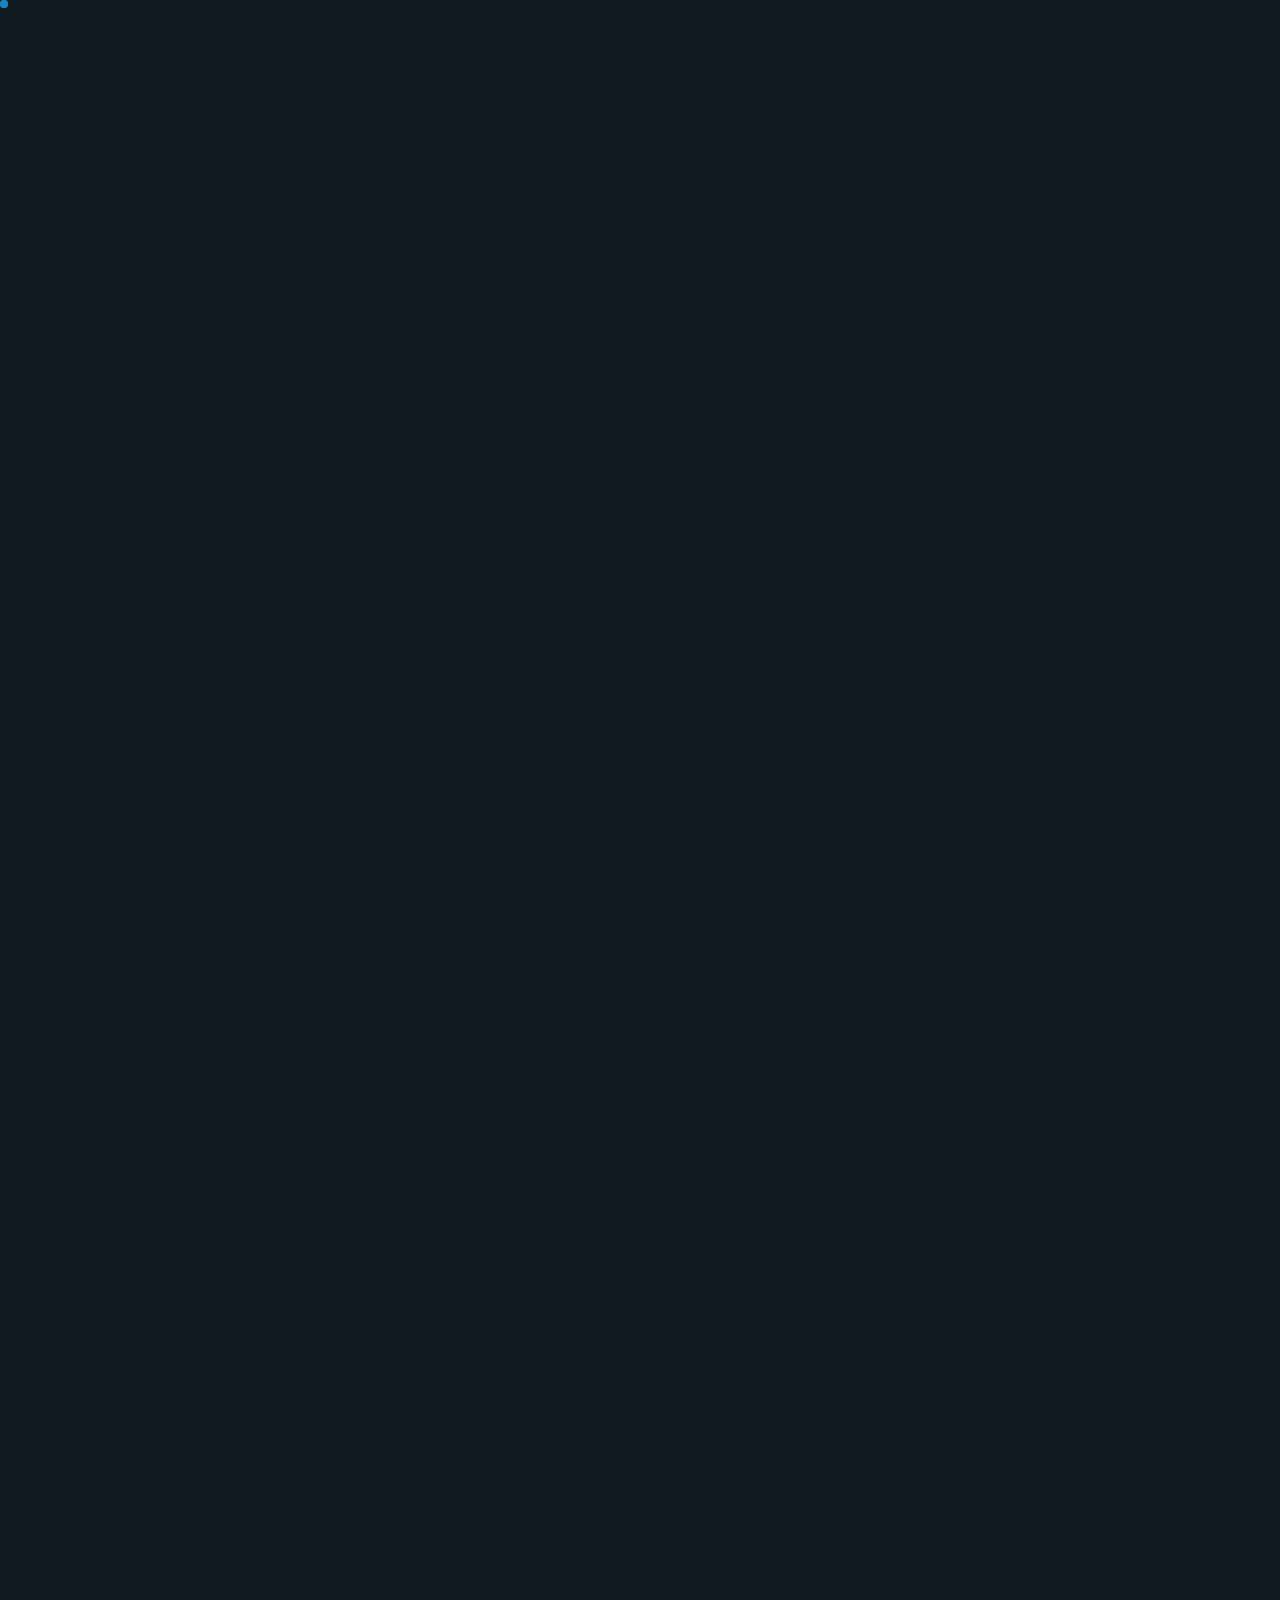
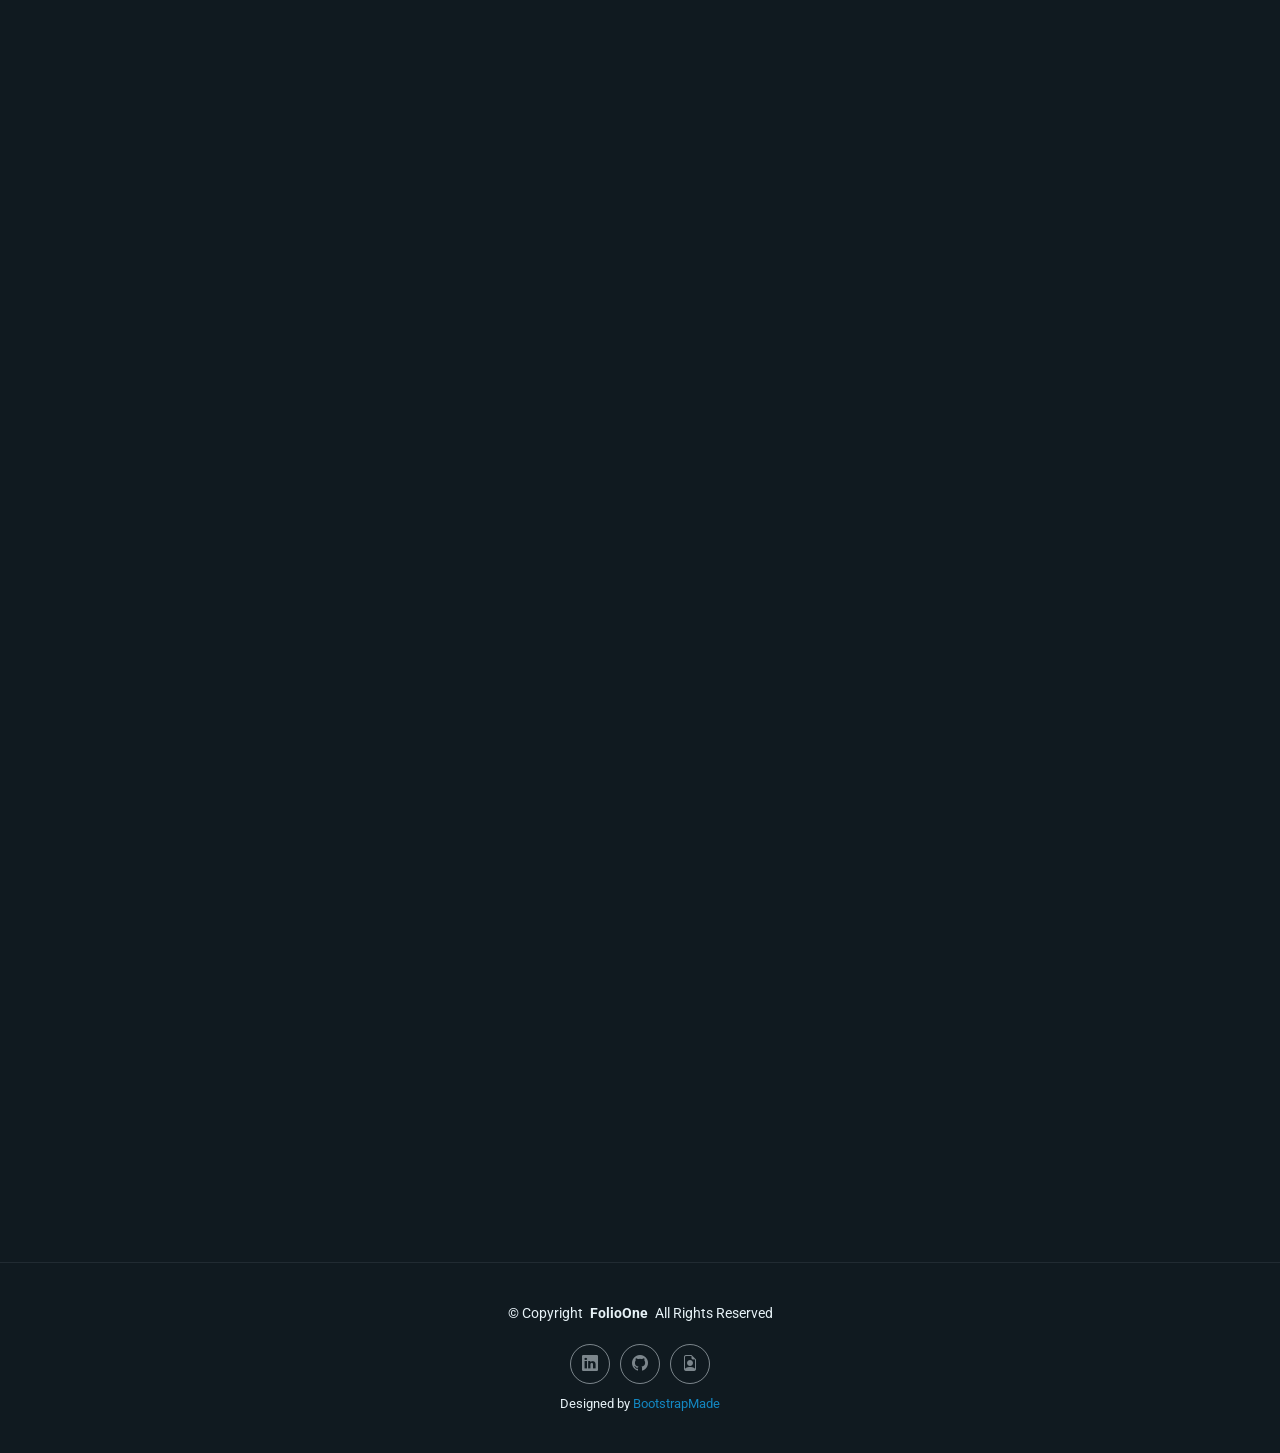
==== commit 838cbea9: "Done! finish!" ====
--- a/about.html
+++ b/about.html
@@ -51,8 +51,8 @@
           <li><a href="index.html">Inicio</a></li>
           <li><a href="about.html" class="active">Sobre mí</a></li>
           <li><a href="resume.html">CV</a></li>
-          <li><a href="services.html">Servicios</a></li>
-          <li><a href="portfolio.html">Proyectos</a></li>
+          <li><a href="services.html">Stack</a></li>
+          <li><a href="portfolio.html">Portafolio</a></li>
         
           <li><a href="contact.html">Contacto</a></li>
         </ul>
@@ -73,7 +73,7 @@
 <div class="container section-title" data-aos="fade-up">
   <h2>Mi esencia</h2>
   <p>
-    Me considero un desarrollador tecnológico especializado en Front-End. Sin embargo, tengo la versátilidad para aprender cualquier tecnología debido a mi facilidad e interés general por el mundo IT.
+     Desarrollador tecnológico  especializado en Front-End. Sin embargo, tengo la versátilidad para aprender cualquier tecnología debido a mi facilidad e interés general por el mundo IT.
   </p>
 </div><!-- End Section Title -->
 
@@ -83,12 +83,12 @@
   <div class="row align-items-center justify-content-between gy-5 mb-5">
     <div class="col-lg-7" data-aos="fade-right" data-aos-delay="150">
       <div class="intro-content">
-        <span class="eyebrow">QUE ES IKIGAI Y PORQUE ES IMPORTANTE?</span>
-        <h2 class="headline">Porque el sector IT no es para todos</h2>
+        <span class="eyebrow">POR QUÉ YO?</span>
+        <h2 class="headline">Porque el sector IT no es para todos...</h2>
         <p class="lead">
-          Ikigai (生き甲斐) es un término japonés que representa la intersección de lo que amas, lo que se te da bien, lo que el mundo necesita y por lo que te pueden pagar. No miento ni exagero si digo que he encontrado mi Ikigai.Y eso lo puedes notar desde el primer contacto.
+         No miento ni exagero si digo que he encontrado mi Ikigai. Ikigai es un término japonés que representa la fusión de lo que amas, lo que se te da bien, lo que el mundo necesita y aquello que puede convertirse en tu profesión. <p class="lead">La pasión se nota, la diferencia se siente.</p>
         </p>
-        <p>
+       
 
         <div class="cta-group">
           <a href="portfolio.html" class="btn-ghost">
@@ -135,14 +135,14 @@
       <div class="skill-item">
         <i class="bi bi-box"></i>
         <h3>Next.js</h3>
-        <p>Desarrollando aplicaciones Full Stack con mi socio freelance</p>
+        <p>Desarrollando productos reales Full Stack </p>
       </div>
     </div>
     <div class="col-6 col-md-4 col-lg-3" data-aos="fade-up" data-aos-delay="240">
       <div class="skill-item">
         <i class="bi bi-gear-wide-connected"></i>
         <h3>DevOps</h3>
-        <p>Aprendieno poco a poco pero constante</p>
+        <p>Aprendieno poco a poco pero constante para aportar más valor</p>
       </div>
     </div>
     <div class="col-6 col-md-4 col-lg-3" data-aos="fade-up" data-aos-delay="300">
@@ -199,7 +199,7 @@
         <span class="dot"></span>
         <time>ACTUALIDAD</time>
         <h4>En crecimiento constante</h4>
-        <p>Sigo formándome y desarrollando proyectos, pero con la mirada puesta en una empresa estable.</p>
+        <p>Sigo formándome y desarrollando productos, pero con ganas de algo estable.</p>
       </article>
     </div>
   </div>
@@ -237,8 +237,9 @@
           </div>
           <div class="col-6 col-md-3 col-lg-2" data-aos="zoom-in" data-aos-delay="240">
             <div class="fact-pill">
-              <i class="bi bi-lightbulb"></i>
-              <span>Claridad</span>
+              <i class="bi bi-stopwatch"></i>
+
+              <span>Ágile</span>
             </div>
           </div>
         </div>
@@ -330,7 +331,7 @@
 <!-- End Quote -->
 
 
-    </section><!-- /About Section -->
+   <!-- /About Section -->
   </main>
 
 <footer id="footer" class="footer">
